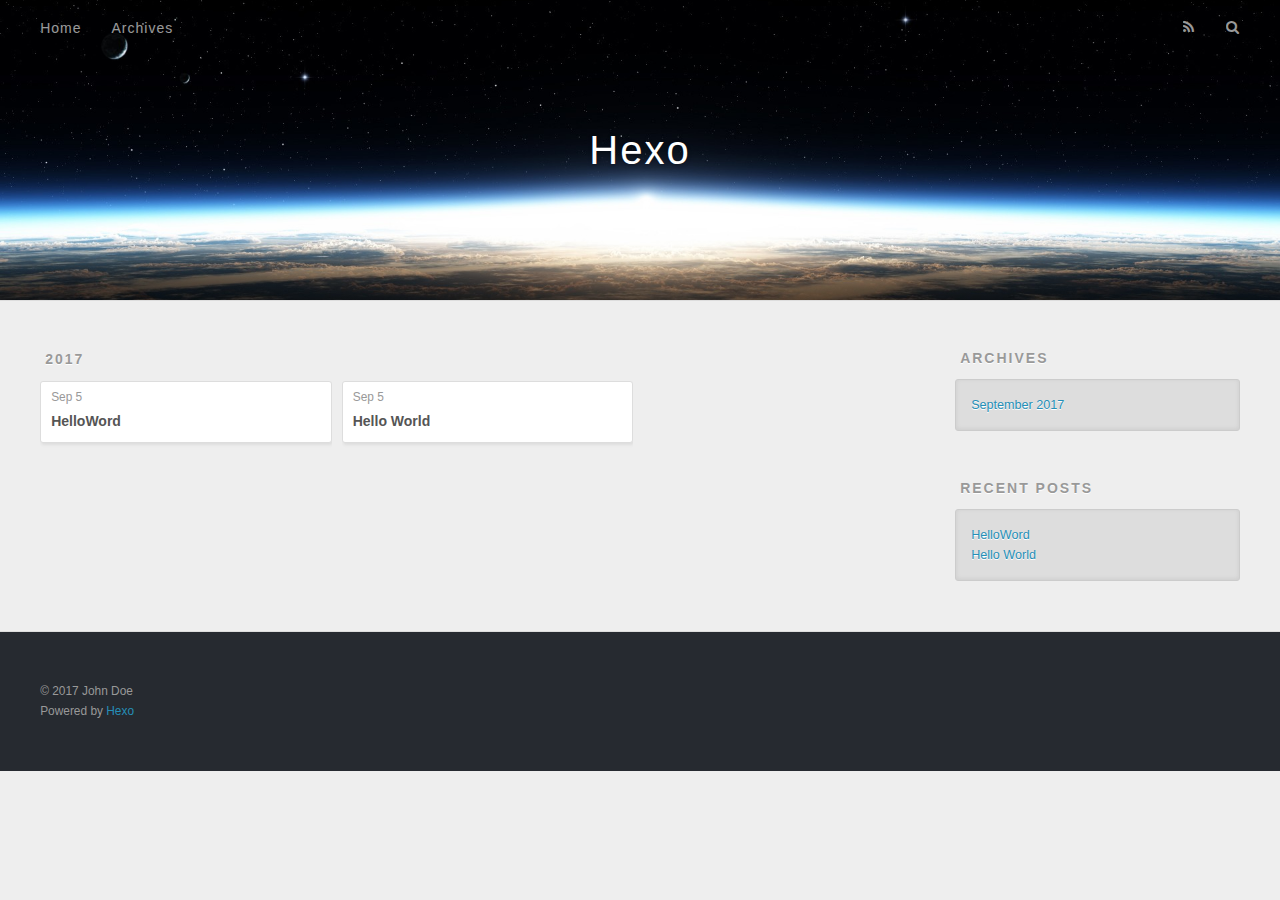
==== archives/index.html @ 89db5c74 "Site updated: 2017-09-05 16:04:10" ====
<!DOCTYPE html>
<html>
<head>
  <meta charset="utf-8">
  
  <title>Archives | Hexo</title>
  <meta name="viewport" content="width=device-width, initial-scale=1, maximum-scale=1">
  <meta property="og:type" content="website">
<meta property="og:title" content="Hexo">
<meta property="og:url" content="http://yoursite.com/archives/index.html">
<meta property="og:site_name" content="Hexo">
<meta name="twitter:card" content="summary">
<meta name="twitter:title" content="Hexo">
  
    <link rel="alternate" href="/atom.xml" title="Hexo" type="application/atom+xml">
  
  
    <link rel="icon" href="/favicon.png">
  
  
    <link href="//fonts.googleapis.com/css?family=Source+Code+Pro" rel="stylesheet" type="text/css">
  
  <link rel="stylesheet" href="/css/style.css">
  

</head>

<body>
  <div id="container">
    <div id="wrap">
      <header id="header">
  <div id="banner"></div>
  <div id="header-outer" class="outer">
    <div id="header-title" class="inner">
      <h1 id="logo-wrap">
        <a href="/" id="logo">Hexo</a>
      </h1>
      
    </div>
    <div id="header-inner" class="inner">
      <nav id="main-nav">
        <a id="main-nav-toggle" class="nav-icon"></a>
        
          <a class="main-nav-link" href="/">Home</a>
        
          <a class="main-nav-link" href="/archives">Archives</a>
        
      </nav>
      <nav id="sub-nav">
        
          <a id="nav-rss-link" class="nav-icon" href="/atom.xml" title="RSS Feed"></a>
        
        <a id="nav-search-btn" class="nav-icon" title="Search"></a>
      </nav>
      <div id="search-form-wrap">
        <form action="//google.com/search" method="get" accept-charset="UTF-8" class="search-form"><input type="search" name="q" class="search-form-input" placeholder="Search"><button type="submit" class="search-form-submit">&#xF002;</button><input type="hidden" name="sitesearch" value="http://yoursite.com"></form>
      </div>
    </div>
  </div>
</header>
      <div class="outer">
        <section id="main">
  
  
    
    
      
      
      <section class="archives-wrap">
        <div class="archive-year-wrap">
          <a href="/archives/2017" class="archive-year">2017</a>
        </div>
        <div class="archives">
    
    <article class="archive-article archive-type-post">
  <div class="archive-article-inner">
    <header class="archive-article-header">
      <a href="/2017/09/05/HelloWord/" class="archive-article-date">
  <time datetime="2017-09-05T03:55:40.000Z" itemprop="datePublished">Sep 5</time>
</a>
      
  
    <h1 itemprop="name">
      <a class="archive-article-title" href="/2017/09/05/HelloWord/">HelloWord</a>
    </h1>
  

    </header>
  </div>
</article>
  
    
    
    <article class="archive-article archive-type-post">
  <div class="archive-article-inner">
    <header class="archive-article-header">
      <a href="/2017/09/05/hello-world/" class="archive-article-date">
  <time datetime="2017-09-05T03:38:00.383Z" itemprop="datePublished">Sep 5</time>
</a>
      
  
    <h1 itemprop="name">
      <a class="archive-article-title" href="/2017/09/05/hello-world/">Hello World</a>
    </h1>
  

    </header>
  </div>
</article>
  
  
    </div></section>
  

</section>
        
          <aside id="sidebar">
  
    

  
    

  
    
  
    
  <div class="widget-wrap">
    <h3 class="widget-title">Archives</h3>
    <div class="widget">
      <ul class="archive-list"><li class="archive-list-item"><a class="archive-list-link" href="/archives/2017/09/">September 2017</a></li></ul>
    </div>
  </div>


  
    
  <div class="widget-wrap">
    <h3 class="widget-title">Recent Posts</h3>
    <div class="widget">
      <ul>
        
          <li>
            <a href="/2017/09/05/HelloWord/">HelloWord</a>
          </li>
        
          <li>
            <a href="/2017/09/05/hello-world/">Hello World</a>
          </li>
        
      </ul>
    </div>
  </div>

  
</aside>
        
      </div>
      <footer id="footer">
  
  <div class="outer">
    <div id="footer-info" class="inner">
      &copy; 2017 John Doe<br>
      Powered by <a href="http://hexo.io/" target="_blank">Hexo</a>
    </div>
  </div>
</footer>
    </div>
    <nav id="mobile-nav">
  
    <a href="/" class="mobile-nav-link">Home</a>
  
    <a href="/archives" class="mobile-nav-link">Archives</a>
  
</nav>
    

<script src="//ajax.googleapis.com/ajax/libs/jquery/2.0.3/jquery.min.js"></script>


  <link rel="stylesheet" href="/fancybox/jquery.fancybox.css">
  <script src="/fancybox/jquery.fancybox.pack.js"></script>


<script src="/js/script.js"></script>

  </div>
</body>
</html>
---- css/style.css ----
body {
  width: 100%;
}
body:before,
body:after {
  content: "";
  display: table;
}
body:after {
  clear: both;
}
html,
body,
div,
span,
applet,
object,
iframe,
h1,
h2,
h3,
h4,
h5,
h6,
p,
blockquote,
pre,
a,
abbr,
acronym,
address,
big,
cite,
code,
del,
dfn,
em,
img,
ins,
kbd,
q,
s,
samp,
small,
strike,
strong,
sub,
sup,
tt,
var,
dl,
dt,
dd,
ol,
ul,
li,
fieldset,
form,
label,
legend,
table,
caption,
tbody,
tfoot,
thead,
tr,
th,
td {
  margin: 0;
  padding: 0;
  border: 0;
  outline: 0;
  font-weight: inherit;
  font-style: inherit;
  font-family: inherit;
  font-size: 100%;
  vertical-align: baseline;
}
body {
  line-height: 1;
  color: #000;
  background: #fff;
}
ol,
ul {
  list-style: none;
}
table {
  border-collapse: separate;
  border-spacing: 0;
  vertical-align: middle;
}
caption,
th,
td {
  text-align: left;
  font-weight: normal;
  vertical-align: middle;
}
a img {
  border: none;
}
input,
button {
  margin: 0;
  padding: 0;
}
input::-moz-focus-inner,
button::-moz-focus-inner {
  border: 0;
  padding: 0;
}
@font-face {
  font-family: FontAwesome;
  font-style: normal;
  font-weight: normal;
  src: url("fonts/fontawesome-webfont.eot?v=#4.0.3");
  src: url("fonts/fontawesome-webfont.eot?#iefix&v=#4.0.3") format("embedded-opentype"), url("fonts/fontawesome-webfont.woff?v=#4.0.3") format("woff"), url("fonts/fontawesome-webfont.ttf?v=#4.0.3") format("truetype"), url("fonts/fontawesome-webfont.svg#fontawesomeregular?v=#4.0.3") format("svg");
}
html,
body,
#container {
  height: 100%;
}
body {
  background: #eee;
  font: 14px "Helvetica Neue", Helvetica, Arial, sans-serif;
  -webkit-text-size-adjust: 100%;
}
.outer {
  max-width: 1220px;
  margin: 0 auto;
  padding: 0 20px;
}
.outer:before,
.outer:after {
  content: "";
  display: table;
}
.outer:after {
  clear: both;
}
.inner {
  display: inline;
  float: left;
  width: 98.33333333333333%;
  margin: 0 0.833333333333333%;
}
.left,
.alignleft {
  float: left;
}
.right,
.alignright {
  float: right;
}
.clear {
  clear: both;
}
#container {
  position: relative;
}
.mobile-nav-on {
  overflow: hidden;
}
#wrap {
  height: 100%;
  width: 100%;
  position: absolute;
  top: 0;
  left: 0;
  -webkit-transition: 0.2s ease-out;
  -moz-transition: 0.2s ease-out;
  -ms-transition: 0.2s ease-out;
  transition: 0.2s ease-out;
  z-index: 1;
  background: #eee;
}
.mobile-nav-on #wrap {
  left: 280px;
}
@media screen and (min-width: 768px) {
  #main {
    display: inline;
    float: left;
    width: 73.33333333333333%;
    margin: 0 0.833333333333333%;
  }
}
.article-date,
.article-category-link,
.archive-year,
.widget-title {
  text-decoration: none;
  text-transform: uppercase;
  letter-spacing: 2px;
  color: #999;
  margin-bottom: 1em;
  margin-left: 5px;
  line-height: 1em;
  text-shadow: 0 1px #fff;
  font-weight: bold;
}
.article-inner,
.archive-article-inner {
  background: #fff;
  -webkit-box-shadow: 1px 2px 3px #ddd;
  box-shadow: 1px 2px 3px #ddd;
  border: 1px solid #ddd;
  border-radius: 3px;
}
.article-entry h1,
.widget h1 {
  font-size: 2em;
}
.article-entry h2,
.widget h2 {
  font-size: 1.5em;
}
.article-entry h3,
.widget h3 {
  font-size: 1.3em;
}
.article-entry h4,
.widget h4 {
  font-size: 1.2em;
}
.article-entry h5,
.widget h5 {
  font-size: 1em;
}
.article-entry h6,
.widget h6 {
  font-size: 1em;
  color: #999;
}
.article-entry hr,
.widget hr {
  border: 1px dashed #ddd;
}
.article-entry strong,
.widget strong {
  font-weight: bold;
}
.article-entry em,
.widget em,
.article-entry cite,
.widget cite {
  font-style: italic;
}
.article-entry sup,
.widget sup,
.article-entry sub,
.widget sub {
  font-size: 0.75em;
  line-height: 0;
  position: relative;
  vertical-align: baseline;
}
.article-entry sup,
.widget sup {
  top: -0.5em;
}
.article-entry sub,
.widget sub {
  bottom: -0.2em;
}
.article-entry small,
.widget small {
  font-size: 0.85em;
}
.article-entry acronym,
.widget acronym,
.article-entry abbr,
.widget abbr {
  border-bottom: 1px dotted;
}
.article-entry ul,
.widget ul,
.article-entry ol,
.widget ol,
.article-entry dl,
.widget dl {
  margin: 0 20px;
  line-height: 1.6em;
}
.article-entry ul ul,
.widget ul ul,
.article-entry ol ul,
.widget ol ul,
.article-entry ul ol,
.widget ul ol,
.article-entry ol ol,
.widget ol ol {
  margin-top: 0;
  margin-bottom: 0;
}
.article-entry ul,
.widget ul {
  list-style: disc;
}
.article-entry ol,
.widget ol {
  list-style: decimal;
}
.article-entry dt,
.widget dt {
  font-weight: bold;
}
#header {
  height: 300px;
  position: relative;
  border-bottom: 1px solid #ddd;
}
#header:before,
#header:after {
  content: "";
  position: absolute;
  left: 0;
  right: 0;
  height: 40px;
}
#header:before {
  top: 0;
  background: -webkit-linear-gradient(rgba(0,0,0,0.2), transparent);
  background: -moz-linear-gradient(rgba(0,0,0,0.2), transparent);
  background: -ms-linear-gradient(rgba(0,0,0,0.2), transparent);
  background: linear-gradient(rgba(0,0,0,0.2), transparent);
}
#header:after {
  bottom: 0;
  background: -webkit-linear-gradient(transparent, rgba(0,0,0,0.2));
  background: -moz-linear-gradient(transparent, rgba(0,0,0,0.2));
  background: -ms-linear-gradient(transparent, rgba(0,0,0,0.2));
  background: linear-gradient(transparent, rgba(0,0,0,0.2));
}
#header-outer {
  height: 100%;
  position: relative;
}
#header-inner {
  position: relative;
  overflow: hidden;
}
#banner {
  position: absolute;
  top: 0;
  left: 0;
  width: 100%;
  height: 100%;
  background: url("images/banner.jpg") center #000;
  -webkit-background-size: cover;
  -moz-background-size: cover;
  background-size: cover;
  z-index: -1;
}
#header-title {
  text-align: center;
  height: 40px;
  position: absolute;
  top: 50%;
  left: 0;
  margin-top: -20px;
}
#logo,
#subtitle {
  text-decoration: none;
  color: #fff;
  font-weight: 300;
  text-shadow: 0 1px 4px rgba(0,0,0,0.3);
}
#logo {
  font-size: 40px;
  line-height: 40px;
  letter-spacing: 2px;
}
#subtitle {
  font-size: 16px;
  line-height: 16px;
  letter-spacing: 1px;
}
#subtitle-wrap {
  margin-top: 16px;
}
#main-nav {
  float: left;
  margin-left: -15px;
}
.nav-icon,
.main-nav-link {
  float: left;
  color: #fff;
  opacity: 0.6;
  text-decoration: none;
  text-shadow: 0 1px rgba(0,0,0,0.2);
  -webkit-transition: opacity 0.2s;
  -moz-transition: opacity 0.2s;
  -ms-transition: opacity 0.2s;
  transition: opacity 0.2s;
  display: block;
  padding: 20px 15px;
}
.nav-icon:hover,
.main-nav-link:hover {
  opacity: 1;
}
.nav-icon {
  font-family: FontAwesome;
  text-align: center;
  font-size: 14px;
  width: 14px;
  height: 14px;
  padding: 20px 15px;
  position: relative;
  cursor: pointer;
}
.main-nav-link {
  font-weight: 300;
  letter-spacing: 1px;
}
@media screen and (max-width: 479px) {
  .main-nav-link {
    display: none;
  }
}
#main-nav-toggle {
  display: none;
}
#main-nav-toggle:before {
  content: "\f0c9";
}
@media screen and (max-width: 479px) {
  #main-nav-toggle {
    display: block;
  }
}
#sub-nav {
  float: right;
  margin-right: -15px;
}
#nav-rss-link:before {
  content: "\f09e";
}
#nav-search-btn:before {
  content: "\f002";
}
#search-form-wrap {
  position: absolute;
  top: 15px;
  width: 150px;
  height: 30px;
  right: -150px;
  opacity: 0;
  -webkit-transition: 0.2s ease-out;
  -moz-transition: 0.2s ease-out;
  -ms-transition: 0.2s ease-out;
  transition: 0.2s ease-out;
}
#search-form-wrap.on {
  opacity: 1;
  right: 0;
}
@media screen and (max-width: 479px) {
  #search-form-wrap {
    width: 100%;
    right: -100%;
  }
}
.search-form {
  position: absolute;
  top: 0;
  left: 0;
  right: 0;
  background: #fff;
  padding: 5px 15px;
  border-radius: 15px;
  -webkit-box-shadow: 0 0 10px rgba(0,0,0,0.3);
  box-shadow: 0 0 10px rgba(0,0,0,0.3);
}
.search-form-input {
  border: none;
  background: none;
  color: #555;
  width: 100%;
  font: 13px "Helvetica Neue", Helvetica, Arial, sans-serif;
  outline: none;
}
.search-form-input::-webkit-search-results-decoration,
.search-form-input::-webkit-search-cancel-button {
  -webkit-appearance: none;
}
.search-form-submit {
  position: absolute;
  top: 50%;
  right: 10px;
  margin-top: -7px;
  font: 13px FontAwesome;
  border: none;
  background: none;
  color: #bbb;
  cursor: pointer;
}
.search-form-submit:hover,
.search-form-submit:focus {
  color: #777;
}
.article {
  margin: 50px 0;
}
.article-inner {
  overflow: hidden;
}
.article-meta:before,
.article-meta:after {
  content: "";
  display: table;
}
.article-meta:after {
  clear: both;
}
.article-date {
  float: left;
}
.article-category {
  float: left;
  line-height: 1em;
  color: #ccc;
  text-shadow: 0 1px #fff;
  margin-left: 8px;
}
.article-category:before {
  content: "\2022";
}
.article-category-link {
  margin: 0 12px 1em;
}
.article-header {
  padding: 20px 20px 0;
}
.article-title {
  text-decoration: none;
  font-size: 2em;
  font-weight: bold;
  color: #555;
  line-height: 1.1em;
  -webkit-transition: color 0.2s;
  -moz-transition: color 0.2s;
  -ms-transition: color 0.2s;
  transition: color 0.2s;
}
a.article-title:hover {
  color: #258fb8;
}
.article-entry {
  color: #555;
  padding: 0 20px;
}
.article-entry:before,
.article-entry:after {
  content: "";
  display: table;
}
.article-entry:after {
  clear: both;
}
.article-entry p,
.article-entry table {
  line-height: 1.6em;
  margin: 1.6em 0;
}
.article-entry h1,
.article-entry h2,
.article-entry h3,
.article-entry h4,
.article-entry h5,
.article-entry h6 {
  font-weight: bold;
}
.article-entry h1,
.article-entry h2,
.article-entry h3,
.article-entry h4,
.article-entry h5,
.article-entry h6 {
  line-height: 1.1em;
  margin: 1.1em 0;
}
.article-entry a {
  color: #258fb8;
  text-decoration: none;
}
.article-entry a:hover {
  text-decoration: underline;
}
.article-entry ul,
.article-entry ol,
.article-entry dl {
  margin-top: 1.6em;
  margin-bottom: 1.6em;
}
.article-entry img,
.article-entry video {
  max-width: 100%;
  height: auto;
  display: block;
  margin: auto;
}
.article-entry iframe {
  border: none;
}
.article-entry table {
  width: 100%;
  border-collapse: collapse;
  border-spacing: 0;
}
.article-entry th {
  font-weight: bold;
  border-bottom: 3px solid #ddd;
  padding-bottom: 0.5em;
}
.article-entry td {
  border-bottom: 1px solid #ddd;
  padding: 10px 0;
}
.article-entry blockquote {
  font-family: Georgia, "Times New Roman", serif;
  font-size: 1.4em;
  margin: 1.6em 20px;
  text-align: center;
}
.article-entry blockquote footer {
  font-size: 14px;
  margin: 1.6em 0;
  font-family: "Helvetica Neue", Helvetica, Arial, sans-serif;
}
.article-entry blockquote footer cite:before {
  content: "—";
  padding: 0 0.5em;
}
.article-entry .pullquote {
  text-align: left;
  width: 45%;
  margin: 0;
}
.article-entry .pullquote.left {
  margin-left: 0.5em;
  margin-right: 1em;
}
.article-entry .pullquote.right {
  margin-right: 0.5em;
  margin-left: 1em;
}
.article-entry .caption {
  color: #999;
  display: block;
  font-size: 0.9em;
  margin-top: 0.5em;
  position: relative;
  text-align: center;
}
.article-entry .video-container {
  position: relative;
  padding-top: 56.25%;
  height: 0;
  overflow: hidden;
}
.article-entry .video-container iframe,
.article-entry .video-container object,
.article-entry .video-container embed {
  position: absolute;
  top: 0;
  left: 0;
  width: 100%;
  height: 100%;
  margin-top: 0;
}
.article-more-link a {
  display: inline-block;
  line-height: 1em;
  padding: 6px 15px;
  border-radius: 15px;
  background: #eee;
  color: #999;
  text-shadow: 0 1px #fff;
  text-decoration: none;
}
.article-more-link a:hover {
  background: #258fb8;
  color: #fff;
  text-decoration: none;
  text-shadow: 0 1px #1e7293;
}
.article-footer {
  font-size: 0.85em;
  line-height: 1.6em;
  border-top: 1px solid #ddd;
  padding-top: 1.6em;
  margin: 0 20px 20px;
}
.article-footer:before,
.article-footer:after {
  content: "";
  display: table;
}
.article-footer:after {
  clear: both;
}
.article-footer a {
  color: #999;
  text-decoration: none;
}
.article-footer a:hover {
  color: #555;
}
.article-tag-list-item {
  float: left;
  margin-right: 10px;
}
.article-tag-list-link:before {
  content: "#";
}
.article-comment-link {
  float: right;
}
.article-comment-link:before {
  content: "\f075";
  font-family: FontAwesome;
  padding-right: 8px;
}
.article-share-link {
  cursor: pointer;
  float: right;
  margin-left: 20px;
}
.article-share-link:before {
  content: "\f064";
  font-family: FontAwesome;
  padding-right: 6px;
}
#article-nav {
  position: relative;
}
#article-nav:before,
#article-nav:after {
  content: "";
  display: table;
}
#article-nav:after {
  clear: both;
}
@media screen and (min-width: 768px) {
  #article-nav {
    margin: 50px 0;
  }
  #article-nav:before {
    width: 8px;
    height: 8px;
    position: absolute;
    top: 50%;
    left: 50%;
    margin-top: -4px;
    margin-left: -4px;
    content: "";
    border-radius: 50%;
    background: #ddd;
    -webkit-box-shadow: 0 1px 2px #fff;
    box-shadow: 0 1px 2px #fff;
  }
}
.article-nav-link-wrap {
  text-decoration: none;
  text-shadow: 0 1px #fff;
  color: #999;
  -webkit-box-sizing: border-box;
  -moz-box-sizing: border-box;
  box-sizing: border-box;
  margin-top: 50px;
  text-align: center;
  display: block;
}
.article-nav-link-wrap:hover {
  color: #555;
}
@media screen and (min-width: 768px) {
  .article-nav-link-wrap {
    width: 50%;
    margin-top: 0;
  }
}
@media screen and (min-width: 768px) {
  #article-nav-newer {
    float: left;
    text-align: right;
    padding-right: 20px;
  }
}
@media screen and (min-width: 768px) {
  #article-nav-older {
    float: right;
    text-align: left;
    padding-left: 20px;
  }
}
.article-nav-caption {
  text-transform: uppercase;
  letter-spacing: 2px;
  color: #ddd;
  line-height: 1em;
  font-weight: bold;
}
#article-nav-newer .article-nav-caption {
  margin-right: -2px;
}
.article-nav-title {
  font-size: 0.85em;
  line-height: 1.6em;
  margin-top: 0.5em;
}
.article-share-box {
  position: absolute;
  display: none;
  background: #fff;
  -webkit-box-shadow: 1px 2px 10px rgba(0,0,0,0.2);
  box-shadow: 1px 2px 10px rgba(0,0,0,0.2);
  border-radius: 3px;
  margin-left: -145px;
  overflow: hidden;
  z-index: 1;
}
.article-share-box.on {
  display: block;
}
.article-share-input {
  width: 100%;
  background: none;
  -webkit-box-sizing: border-box;
  -moz-box-sizing: border-box;
  box-sizing: border-box;
  font: 14px "Helvetica Neue", Helvetica, Arial, sans-serif;
  padding: 0 15px;
  color: #555;
  outline: none;
  border: 1px solid #ddd;
  border-radius: 3px 3px 0 0;
  height: 36px;
  line-height: 36px;
}
.article-share-links {
  background: #eee;
}
.article-share-links:before,
.article-share-links:after {
  content: "";
  display: table;
}
.article-share-links:after {
  clear: both;
}
.article-share-twitter,
.article-share-facebook,
.article-share-pinterest,
.article-share-google {
  width: 50px;
  height: 36px;
  display: block;
  float: left;
  position: relative;
  color: #999;
  text-shadow: 0 1px #fff;
}
.article-share-twitter:before,
.article-share-facebook:before,
.article-share-pinterest:before,
.article-share-google:before {
  font-size: 20px;
  font-family: FontAwesome;
  width: 20px;
  height: 20px;
  position: absolute;
  top: 50%;
  left: 50%;
  margin-top: -10px;
  margin-left: -10px;
  text-align: center;
}
.article-share-twitter:hover,
.article-share-facebook:hover,
.article-share-pinterest:hover,
.article-share-google:hover {
  color: #fff;
}
.article-share-twitter:before {
  content: "\f099";
}
.article-share-twitter:hover {
  background: #00aced;
  text-shadow: 0 1px #008abe;
}
.article-share-facebook:before {
  content: "\f09a";
}
.article-share-facebook:hover {
  background: #3b5998;
  text-shadow: 0 1px #2f477a;
}
.article-share-pinterest:before {
  content: "\f0d2";
}
.article-share-pinterest:hover {
  background: #cb2027;
  text-shadow: 0 1px #a21a1f;
}
.article-share-google:before {
  content: "\f0d5";
}
.article-share-google:hover {
  background: #dd4b39;
  text-shadow: 0 1px #be3221;
}
.article-gallery {
  background: #000;
  position: relative;
}
.article-gallery-photos {
  position: relative;
  overflow: hidden;
}
.article-gallery-img {
  display: none;
  max-width: 100%;
}
.article-gallery-img:first-child {
  display: block;
}
.article-gallery-img.loaded {
  position: absolute;
  display: block;
}
.article-gallery-img img {
  display: block;
  max-width: 100%;
  margin: 0 auto;
}
#comments {
  background: #fff;
  -webkit-box-shadow: 1px 2px 3px #ddd;
  box-shadow: 1px 2px 3px #ddd;
  padding: 20px;
  border: 1px solid #ddd;
  border-radius: 3px;
  margin: 50px 0;
}
#comments a {
  color: #258fb8;
}
.archives-wrap {
  margin: 50px 0;
}
.archives:before,
.archives:after {
  content: "";
  display: table;
}
.archives:after {
  clear: both;
}
.archive-year-wrap {
  margin-bottom: 1em;
}
.archives {
  -webkit-column-gap: 10px;
  -moz-column-gap: 10px;
  column-gap: 10px;
}
@media screen and (min-width: 480px) and (max-width: 767px) {
  .archives {
    -webkit-column-count: 2;
    -moz-column-count: 2;
    column-count: 2;
  }
}
@media screen and (min-width: 768px) {
  .archives {
    -webkit-column-count: 3;
    -moz-column-count: 3;
    column-count: 3;
  }
}
.archive-article {
  -webkit-column-break-inside: avoid;
  page-break-inside: avoid;
  overflow: hidden;
  break-inside: avoid-column;
}
.archive-article-inner {
  padding: 10px;
  margin-bottom: 15px;
}
.archive-article-title {
  text-decoration: none;
  font-weight: bold;
  color: #555;
  -webkit-transition: color 0.2s;
  -moz-transition: color 0.2s;
  -ms-transition: color 0.2s;
  transition: color 0.2s;
  line-height: 1.6em;
}
.archive-article-title:hover {
  color: #258fb8;
}
.archive-article-footer {
  margin-top: 1em;
}
.archive-article-date {
  color: #999;
  text-decoration: none;
  font-size: 0.85em;
  line-height: 1em;
  margin-bottom: 0.5em;
  display: block;
}
#page-nav {
  margin: 50px auto;
  background: #fff;
  -webkit-box-shadow: 1px 2px 3px #ddd;
  box-shadow: 1px 2px 3px #ddd;
  border: 1px solid #ddd;
  border-radius: 3px;
  text-align: center;
  color: #999;
  overflow: hidden;
}
#page-nav:before,
#page-nav:after {
  content: "";
  display: table;
}
#page-nav:after {
  clear: both;
}
#page-nav a,
#page-nav span {
  padding: 10px 20px;
  line-height: 1;
  height: 2ex;
}
#page-nav a {
  color: #999;
  text-decoration: none;
}
#page-nav a:hover {
  background: #999;
  color: #fff;
}
#page-nav .prev {
  float: left;
}
#page-nav .next {
  float: right;
}
#page-nav .page-number {
  display: inline-block;
}
@media screen and (max-width: 479px) {
  #page-nav .page-number {
    display: none;
  }
}
#page-nav .current {
  color: #555;
  font-weight: bold;
}
#page-nav .space {
  color: #ddd;
}
#footer {
  background: #262a30;
  padding: 50px 0;
  border-top: 1px solid #ddd;
  color: #999;
}
#footer a {
  color: #258fb8;
  text-decoration: none;
}
#footer a:hover {
  text-decoration: underline;
}
#footer-info {
  line-height: 1.6em;
  font-size: 0.85em;
}
.article-entry pre,
.article-entry .highlight {
  background: #2d2d2d;
  margin: 0 -20px;
  padding: 15px 20px;
  border-style: solid;
  border-color: #ddd;
  border-width: 1px 0;
  overflow: auto;
  color: #ccc;
  line-height: 22.400000000000002px;
}
.article-entry .highlight .gutter pre,
.article-entry .gist .gist-file .gist-data .line-numbers {
  color: #666;
  font-size: 0.85em;
}
.article-entry pre,
.article-entry code {
  font-family: "Source Code Pro", Consolas, Monaco, Menlo, Consolas, monospace;
}
.article-entry code {
  background: #eee;
  text-shadow: 0 1px #fff;
  padding: 0 0.3em;
}
.article-entry pre code {
  background: none;
  text-shadow: none;
  padding: 0;
}
.article-entry .highlight pre {
  border: none;
  margin: 0;
  padding: 0;
}
.article-entry .highlight table {
  margin: 0;
  width: auto;
}
.article-entry .highlight td {
  border: none;
  padding: 0;
}
.article-entry .highlight figcaption {
  font-size: 0.85em;
  color: #999;
  line-height: 1em;
  margin-bottom: 1em;
}
.article-entry .highlight figcaption:before,
.article-entry .highlight figcaption:after {
  content: "";
  display: table;
}
.article-entry .highlight figcaption:after {
  clear: both;
}
.article-entry .highlight figcaption a {
  float: right;
}
.article-entry .highlight .gutter pre {
  text-align: right;
  padding-right: 20px;
}
.article-entry .highlight .line {
  height: 22.400000000000002px;
}
.article-entry .highlight .line.marked {
  background: #515151;
}
.article-entry .gist {
  margin: 0 -20px;
  border-style: solid;
  border-color: #ddd;
  border-width: 1px 0;
  background: #2d2d2d;
  padding: 15px 20px 15px 0;
}
.article-entry .gist .gist-file {
  border: none;
  font-family: "Source Code Pro", Consolas, Monaco, Menlo, Consolas, monospace;
  margin: 0;
}
.article-entry .gist .gist-file .gist-data {
  background: none;
  border: none;
}
.article-entry .gist .gist-file .gist-data .line-numbers {
  background: none;
  border: none;
  padding: 0 20px 0 0;
}
.article-entry .gist .gist-file .gist-data .line-data {
  padding: 0 !important;
}
.article-entry .gist .gist-file .highlight {
  margin: 0;
  padding: 0;
  border: none;
}
.article-entry .gist .gist-file .gist-meta {
  background: #2d2d2d;
  color: #999;
  font: 0.85em "Helvetica Neue", Helvetica, Arial, sans-serif;
  text-shadow: 0 0;
  padding: 0;
  margin-top: 1em;
  margin-left: 20px;
}
.article-entry .gist .gist-file .gist-meta a {
  color: #258fb8;
  font-weight: normal;
}
.article-entry .gist .gist-file .gist-meta a:hover {
  text-decoration: underline;
}
pre .comment,
pre .title {
  color: #999;
}
pre .variable,
pre .attribute,
pre .tag,
pre .regexp,
pre .ruby .constant,
pre .xml .tag .title,
pre .xml .pi,
pre .xml .doctype,
pre .html .doctype,
pre .css .id,
pre .css .class,
pre .css .pseudo {
  color: #f2777a;
}
pre .number,
pre .preprocessor,
pre .built_in,
pre .literal,
pre .params,
pre .constant {
  color: #f99157;
}
pre .class,
pre .ruby .class .title,
pre .css .rules .attribute {
  color: #9c9;
}
pre .string,
pre .value,
pre .inheritance,
pre .header,
pre .ruby .symbol,
pre .xml .cdata {
  color: #9c9;
}
pre .css .hexcolor {
  color: #6cc;
}
pre .function,
pre .python .decorator,
pre .python .title,
pre .ruby .function .title,
pre .ruby .title .keyword,
pre .perl .sub,
pre .javascript .title,
pre .coffeescript .title {
  color: #69c;
}
pre .keyword,
pre .javascript .function {
  color: #c9c;
}
@media screen and (max-width: 479px) {
  #mobile-nav {
    position: absolute;
    top: 0;
    left: 0;
    width: 280px;
    height: 100%;
    background: #191919;
    border-right: 1px solid #fff;
  }
}
@media screen and (max-width: 479px) {
  .mobile-nav-link {
    display: block;
    color: #999;
    text-decoration: none;
    padding: 15px 20px;
    font-weight: bold;
  }
  .mobile-nav-link:hover {
    color: #fff;
  }
}
@media screen and (min-width: 768px) {
  #sidebar {
    display: inline;
    float: left;
    width: 23.333333333333332%;
    margin: 0 0.833333333333333%;
  }
}
.widget-wrap {
  margin: 50px 0;
}
.widget {
  color: #777;
  text-shadow: 0 1px #fff;
  background: #ddd;
  -webkit-box-shadow: 0 -1px 4px #ccc inset;
  box-shadow: 0 -1px 4px #ccc inset;
  border: 1px solid #ccc;
  padding: 15px;
  border-radius: 3px;
}
.widget a {
  color: #258fb8;
  text-decoration: none;
}
.widget a:hover {
  text-decoration: underline;
}
.widget ul ul,
.widget ol ul,
.widget dl ul,
.widget ul ol,
.widget ol ol,
.widget dl ol,
.widget ul dl,
.widget ol dl,
.widget dl dl {
  margin-left: 15px;
  list-style: disc;
}
.widget {
  line-height: 1.6em;
  word-wrap: break-word;
  font-size: 0.9em;
}
.widget ul,
.widget ol {
  list-style: none;
  margin: 0;
}
.widget ul ul,
.widget ol ul,
.widget ul ol,
.widget ol ol {
  margin: 0 20px;
}
.widget ul ul,
.widget ol ul {
  list-style: disc;
}
.widget ul ol,
.widget ol ol {
  list-style: decimal;
}
.category-list-count,
.tag-list-count,
.archive-list-count {
  padding-left: 5px;
  color: #999;
  font-size: 0.85em;
}
.category-list-count:before,
.tag-list-count:before,
.archive-list-count:before {
  content: "(";
}
.category-list-count:after,
.tag-list-count:after,
.archive-list-count:after {
  content: ")";
}
.tagcloud a {
  margin-right: 5px;
  display: inline-block;
}
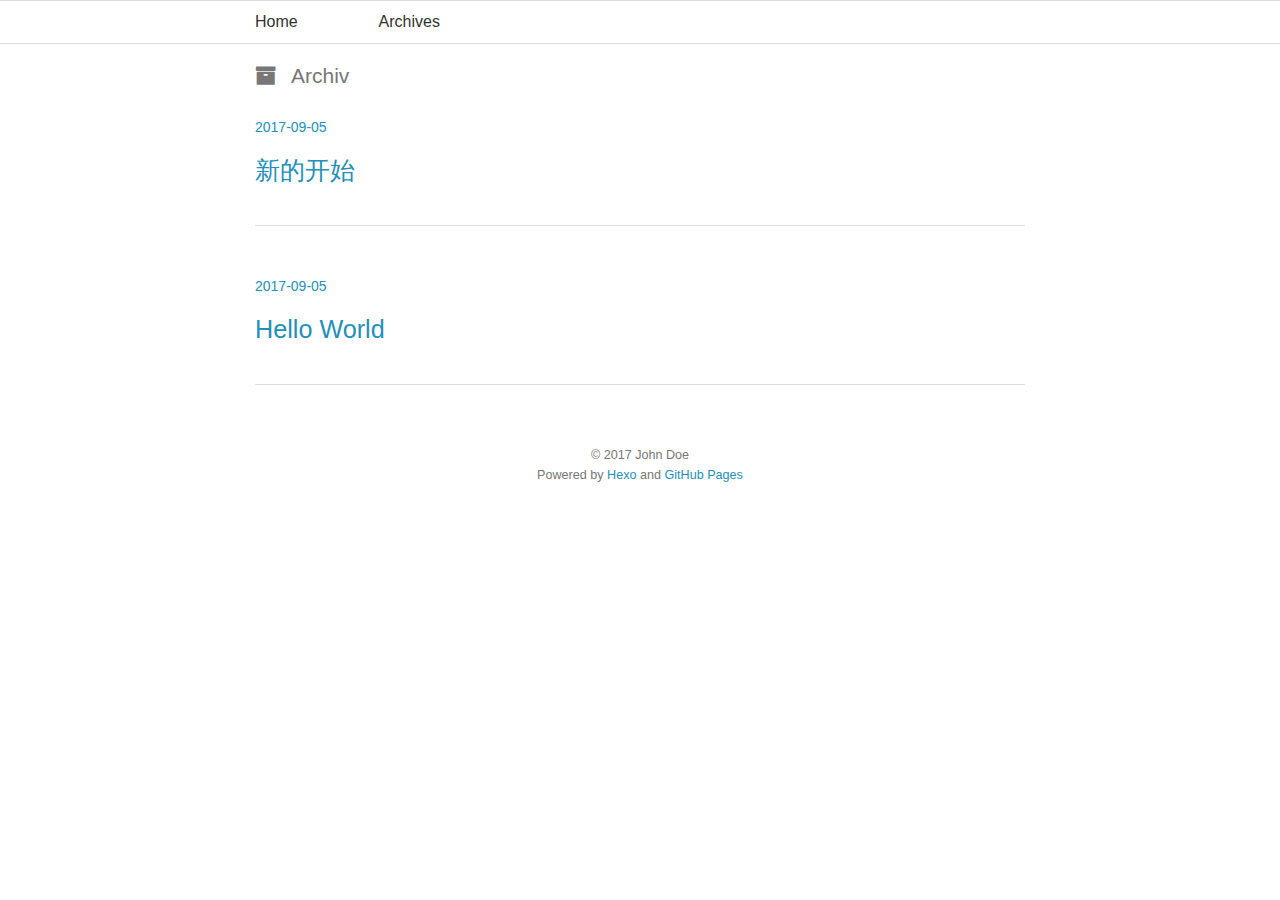
==== commit ca343224: "Site updated: 2017-09-05 20:31:24" ====
--- a/archives/index.html
+++ b/archives/index.html
@@ -1,189 +1,174 @@
-<!DOCTYPE html>
+<!DOCTYPE HTML>
 <html>
 <head>
   <meta charset="utf-8">
   
-  <title>Archives | Hexo</title>
-  <meta name="viewport" content="width=device-width, initial-scale=1, maximum-scale=1">
-  <meta property="og:type" content="website">
-<meta property="og:title" content="Hexo">
-<meta property="og:url" content="http://yoursite.com/archives/index.html">
-<meta property="og:site_name" content="Hexo">
-<meta name="twitter:card" content="summary">
-<meta name="twitter:title" content="Hexo">
-  
-    <link rel="alternate" href="/atom.xml" title="Hexo" type="application/atom+xml">
+  <title>Archiv | Hexo</title>
+  <meta name="author" content="John Doe">
   
   
-    <link rel="icon" href="/favicon.png">
+  <meta name="viewport" content="width=device-width, initial-scale=1, maximum-scale=1">
+
   
+  <meta property="og:site_name" content="Hexo"/>
+
   
-    <link href="//fonts.googleapis.com/css?family=Source+Code+Pro" rel="stylesheet" type="text/css">
+    <meta property="og:image" content=""/>
   
-  <link rel="stylesheet" href="/css/style.css">
+
+  <link href="/favicon.ico" rel="icon">
+  <link rel="alternate" href="/atom.xml" title="Hexo" type="application/atom+xml">
+  <link rel="stylesheet" href="//netdna.bootstrapcdn.com/bootstrap/3.1.0/css/bootstrap.min.css">
+<link rel="stylesheet" href="//netdna.bootstrapcdn.com/font-awesome/4.0.3/css/font-awesome.css">
+<link rel="stylesheet" href="/css/style.css">
+  <script src="http://code.jquery.com/jquery-2.1.1.min.js"></script>
+  <!--[if lt IE 9]><script src="//html5shiv.googlecode.com/svn/trunk/html5.js"></script><![endif]-->
   
+<script type="text/javascript">
+  var _gaq = _gaq || [];
+  _gaq.push(['_setAccount', 'UA-368771XX-X']);
+  _gaq.push(['_trackPageview']);
+
+  (function() {
+    var ga = document.createElement('script'); ga.type = 'text/javascript'; ga.async = true;
+    ga.src = ('https:' == document.location.protocol ? 'https://ssl' : 'http://www') + '.google-analytics.com/ga.js';
+    var s = document.getElementsByTagName('script')[0]; s.parentNode.insertBefore(ga, s);
+  })();
+</script>
 
 </head>
 
 <body>
-  <div id="container">
-    <div id="wrap">
-      <header id="header">
-  <div id="banner"></div>
-  <div id="header-outer" class="outer">
-    <div id="header-title" class="inner">
-      <h1 id="logo-wrap">
-        <a href="/" id="logo">Hexo</a>
-      </h1>
-      
+  <header id="header" class='normal_mode'>
+    <nav id="main-nav">
+  <ul class='container'>
+    
+      <li><a href="/">Home</a></li>
+    
+      <li><a href="/archives">Archives</a></li>
+    
+  </ul>
+  <div class="clearfix"></div>
+</nav>
+  </header>
+  <div id="content" class="container">
+    
+<h2 class="archive-title"><i class="fa fa-archive"></i>Archiv</h2>
+
+
+    <div class="archive">
+	<article class="post"
+		<header>
+		  <time datetime="2017-09-05T07:51:11.000Z"><a href="/2017/09/05/新的开始/">2017-09-05</a></time>
+		  <h1 class="title"><a href="/2017/09/05/新的开始/">新的开始</a></h1>
+		  
+
+
+		</header>
+	</article>
     </div>
-    <div id="header-inner" class="inner">
-      <nav id="main-nav">
-        <a id="main-nav-toggle" class="nav-icon"></a>
-        
-          <a class="main-nav-link" href="/">Home</a>
-        
-          <a class="main-nav-link" href="/archives">Archives</a>
-        
-      </nav>
-      <nav id="sub-nav">
-        
-          <a id="nav-rss-link" class="nav-icon" href="/atom.xml" title="RSS Feed"></a>
-        
-        <a id="nav-search-btn" class="nav-icon" title="Search"></a>
-      </nav>
-      <div id="search-form-wrap">
-        <form action="//google.com/search" method="get" accept-charset="UTF-8" class="search-form"><input type="search" name="q" class="search-form-input" placeholder="Search"><button type="submit" class="search-form-submit">&#xF002;</button><input type="hidden" name="sitesearch" value="http://yoursite.com"></form>
-      </div>
+
+    <div class="archive">
+	<article class="post"
+		<header>
+		  <time datetime="2017-09-05T03:38:00.383Z"><a href="/2017/09/05/hello-world/">2017-09-05</a></time>
+		  <h1 class="title"><a href="/2017/09/05/hello-world/">Hello World</a></h1>
+		  
+
+
+		</header>
+	</article>
     </div>
-  </div>
-</header>
-      <div class="outer">
-        <section id="main">
+
+<nav id="pagination">
   
   
-    
-    
-      
-      
-      <section class="archives-wrap">
-        <div class="archive-year-wrap">
-          <a href="/archives/2017" class="archive-year">2017</a>
-        </div>
-        <div class="archives">
-    
-    <article class="archive-article archive-type-post">
-  <div class="archive-article-inner">
-    <header class="archive-article-header">
-      <a href="/2017/09/05/HelloWord/" class="archive-article-date">
-  <time datetime="2017-09-05T03:55:40.000Z" itemprop="datePublished">Sep 5</time>
-</a>
-      
+  <div class="clearfix"></div>
+</nav>
+
+    <div class="clearfix"></div>
+  </div>
+  <footer id="footer" class="inner"><div>
   
-    <h1 itemprop="name">
-      <a class="archive-article-title" href="/2017/09/05/HelloWord/">HelloWord</a>
-    </h1>
+  &copy; 2017 John Doe
   
+</div>
+Powered by <a href="http://zespia.tw/hexo/" title="Hexo" target="_blank" rel="external">Hexo</a> and <a href="http://pages.github.com/" title="GitHub Pages" target="_blank" rel="external">GitHub Pages</a>
 
-    </header>
-  </div>
-</article>
+<div class="clearfix"></div></footer>
   
-    
-    
-    <article class="archive-article archive-type-post">
-  <div class="archive-article-inner">
-    <header class="archive-article-header">
-      <a href="/2017/09/05/hello-world/" class="archive-article-date">
-  <time datetime="2017-09-05T03:38:00.383Z" itemprop="datePublished">Sep 5</time>
-</a>
-      
-  
-    <h1 itemprop="name">
-      <a class="archive-article-title" href="/2017/09/05/hello-world/">Hello World</a>
-    </h1>
-  
-
-    </header>
-  </div>
-</article>
-  
-  
-    </div></section>
-  
-
-</section>
-        
-          <aside id="sidebar">
-  
-    
-
-  
-    
-
-  
-    
-  
-    
-  <div class="widget-wrap">
-    <h3 class="widget-title">Archives</h3>
-    <div class="widget">
-      <ul class="archive-list"><li class="archive-list-item"><a class="archive-list-link" href="/archives/2017/09/">September 2017</a></li></ul>
-    </div>
-  </div>
+<script src="/js/jquery.imagesloaded.min.js"></script>
+<script src="/js/gallery.js"></script>
+<script src="//netdna.bootstrapcdn.com/bootstrap/3.1.0/js/bootstrap.min.js"></script>
 
 
-  
-    
-  <div class="widget-wrap">
-    <h3 class="widget-title">Recent Posts</h3>
-    <div class="widget">
-      <ul>
-        
-          <li>
-            <a href="/2017/09/05/HelloWord/">HelloWord</a>
-          </li>
-        
-          <li>
-            <a href="/2017/09/05/hello-world/">Hello World</a>
-          </li>
-        
-      </ul>
-    </div>
-  </div>
-
-  
-</aside>
-        
-      </div>
-      <footer id="footer">
-  
-  <div class="outer">
-    <div id="footer-info" class="inner">
-      &copy; 2017 John Doe<br>
-      Powered by <a href="http://hexo.io/" target="_blank">Hexo</a>
-    </div>
-  </div>
-</footer>
-    </div>
-    <nav id="mobile-nav">
-  
-    <a href="/" class="mobile-nav-link">Home</a>
-  
-    <a href="/archives" class="mobile-nav-link">Archives</a>
-  
-</nav>
-    
-
-<script src="//ajax.googleapis.com/ajax/libs/jquery/2.0.3/jquery.min.js"></script>
 
 
-  <link rel="stylesheet" href="/fancybox/jquery.fancybox.css">
-  <script src="/fancybox/jquery.fancybox.pack.js"></script>
+    <script type="text/javascript">
+        (function(){
+
+            $(window).scroll(function(){
+
+                var scrollTop = $(window).scrollTop();
+                if ( scrollTop >200 ){
+                    $("#main-nav").removeClass('normal_mode').addClass('top_mode');
+                } else{
+                    $("#main-nav").removeClass('top_mode').addClass('normal_mode');
+                }
+
+            });
+
+        })();
+    </script>
 
 
-<script src="/js/script.js"></script>
 
-  </div>
+  <link rel="stylesheet" href="/fancybox/jquery.fancybox.css" media="screen" type="text/css">
+  <script src="/fancybox/jquery.fancybox.pack.js"></script>
+  <script type="text/javascript">
+  (function($){
+    $('.fancybox').fancybox({
+      'titlePosition': 'inside'
+    });
+  })(jQuery);
+  </script>
+
+
+
+    
+    <script type="text/javascript">
+      var duoshuoQuery = {short_name:"your_id"};
+    (function() {
+      var ds = document.createElement('script');
+      ds.type = 'text/javascript';ds.async = true;
+      ds.src = 'http://static.duoshuo.com/embed.js';
+      ds.charset = 'UTF-8';
+      (document.getElementsByTagName('head')[0] 
+      || document.getElementsByTagName('body')[0]).appendChild(ds);
+    })();
+  </script>
+
+
+
+<script type="text/javascript">
+  
+  $(function(){
+
+    $('.title').hover(
+      function() {      
+        $(this).stop().animate(
+          {'marginLeft': '10px'}, 200
+        );   
+      }, 
+      function() {       
+        $(this).stop().animate({'marginLeft': '0px'}, 200);      
+      
+    });   
+
+  });
+
+</script>
+
+
 </body>
 </html>--- a/css/style.css
+++ b/css/style.css
@@ -1,672 +1,405 @@
+* {
+  margin: 0;
+  padding: 0;
+}
 body {
-  width: 100%;
-}
-body:before,
-body:after {
-  content: "";
-  display: table;
-}
-body:after {
-  clear: both;
-}
-html,
-body,
-div,
-span,
-applet,
-object,
-iframe,
+  background: #fff;
+  color: #444;
+  font-family: "Helvetica Neue", "Helvetica", Arial, sans-serif;
+  font-size: 14px;
+  text-shadow: 0 0 1px transparent;
+}
+@media screen and (max-width: 600px) {
+  body {
+    font-size: 13px;
+  }
+}
 h1,
 h2,
 h3,
 h4,
 h5,
-h6,
-p,
-blockquote,
-pre,
-a,
-abbr,
-acronym,
-address,
-big,
-cite,
-code,
-del,
-dfn,
-em,
-img,
-ins,
-kbd,
-q,
-s,
-samp,
-small,
-strike,
-strong,
-sub,
-sup,
-tt,
-var,
-dl,
-dt,
-dd,
-ol,
-ul,
-li,
-fieldset,
-form,
-label,
-legend,
-table,
-caption,
-tbody,
-tfoot,
-thead,
-tr,
-th,
-td {
-  margin: 0;
-  padding: 0;
-  border: 0;
-  outline: 0;
-  font-weight: inherit;
-  font-style: inherit;
-  font-family: inherit;
-  font-size: 100%;
-  vertical-align: baseline;
-}
-body {
-  line-height: 1;
-  color: #000;
-  background: #fff;
-}
-ol,
-ul {
-  list-style: none;
-}
-table {
-  border-collapse: separate;
-  border-spacing: 0;
-  vertical-align: middle;
-}
-caption,
-th,
-td {
-  text-align: left;
-  font-weight: normal;
-  vertical-align: middle;
-}
-a img {
-  border: none;
-}
-input,
-button {
-  margin: 0;
-  padding: 0;
-}
-input::-moz-focus-inner,
-button::-moz-focus-inner {
-  border: 0;
-  padding: 0;
-}
-@font-face {
-  font-family: FontAwesome;
-  font-style: normal;
-  font-weight: normal;
-  src: url("fonts/fontawesome-webfont.eot?v=#4.0.3");
-  src: url("fonts/fontawesome-webfont.eot?#iefix&v=#4.0.3") format("embedded-opentype"), url("fonts/fontawesome-webfont.woff?v=#4.0.3") format("woff"), url("fonts/fontawesome-webfont.ttf?v=#4.0.3") format("truetype"), url("fonts/fontawesome-webfont.svg#fontawesomeregular?v=#4.0.3") format("svg");
-}
-html,
-body,
-#container {
-  height: 100%;
-}
-body {
-  background: #eee;
-  font: 14px "Helvetica Neue", Helvetica, Arial, sans-serif;
-  -webkit-text-size-adjust: 100%;
-}
-.outer {
-  max-width: 1220px;
-  margin: 0 auto;
-  padding: 0 20px;
-}
-.outer:before,
-.outer:after {
+h6 {
+  font-family: "Lato", Helvetica Neue, Helvetica, Arial, sans-serif;
+}
+h1 {
+  font-size: 1.8em;
+}
+h2 {
+  font-size: 1.5em;
+}
+h3 {
+  font-size: 1.3em;
+}
+.fa {
+  display: inline;
+}
+a {
+  text-decoration: none;
+  color: #258fb8;
+}
+a:hover {
+  text-decoration: underline;
+}
+p {
+  text-indent: 2em;
+}
+.alignleft {
+  float: left;
+}
+.alignright {
+  float: right;
+}
+.clearfix {
+  zoom: 1;
+}
+.clearfix:before,
+.clearfix:after {
   content: "";
   display: table;
 }
-.outer:after {
+.clearfix:after {
   clear: both;
 }
-.inner {
-  display: inline;
-  float: left;
-  width: 98.33333333333333%;
-  margin: 0 0.833333333333333%;
-}
-.left,
-.alignleft {
-  float: left;
-}
-.right,
-.alignright {
-  float: right;
-}
-.clear {
-  clear: both;
-}
-#container {
+@media screen and (min-width: 1200px) {
+  .container {
+    width: 800px;
+  }
+}
+.jiathis_style * {
+  -webkit-box-sizing: content-box;
+  -moz-box-sizing: content-box;
+  box-sizing: content-box;
+  -webkit-box-sizing: content-box;
+  -moz-box-sizing: content-box;
+  -webkit-box-sizing: content-box;
+  -moz-box-sizing: content-box;
+  box-sizing: content-box;
+}
+.categories,
+.tags {
   position: relative;
-}
-.mobile-nav-on {
+  margin-bottom: 5px;
+}
+.categories a,
+.tags a,
+.categories i,
+.tags i {
+  color: #777;
+}
+.categories a:hover,
+.tags a:hover {
+  color: #258fb8;
+  text-decoration: none;
+}
+#header {
+  text-shadow: 0 0 1px #fff;
+  margin-top: 0px;
+}
+#header a {
+  color: #999;
+}
+#header a:hover {
+  color: #258fb8;
+  text-decoration: none;
+}
+#header h1 {
+  font-weight: normal;
+  font-size: 2.5em;
+  line-height: 1;
+}
+#header h2 {
+  font-weight: normal;
+  font-size: 0.9em;
+  line-height: 1;
+  margin-top: 10px;
+}
+#header #main-nav {
+  border-top: 1px solid #ddd;
+  border-bottom: 1px solid #ddd;
+  font-family: "Lato", Helvetica Neue, Helvetica, Arial, sans-serif;
+  line-height: 2.5em;
+}
+#header #main-nav.top_mode {
+  position: fixed;
+  top: 0px;
+  left: 0px;
+  right: 0px;
+  z-index: 5000;
+  background-color: #fff;
+}
+#header #main-nav ul {
+  list-style: none;
+  margin-bottom: 0;
+}
+#header #main-nav ul li {
+  display: inline-block;
+  padding: 3px 0px;
+  margin-right: 10%;
+}
+#header #main-nav ul li a {
+  color: #333;
+  font-size: 16px;
+}
+#header #main-nav ul li a:hover {
+  color: #258fb8;
+}
+article {
+  margin: 20px 0 40px 0;
+}
+article.page {
+  padding-left: 20px;
+}
+article.page .icon {
+  display: none;
+}
+article.post .icon:before {
+  content: '\f016';
+}
+article.photo .icon:before {
+  content: '\f030';
+}
+article.link .icon:before {
+  content: '\f0c1';
+}
+article.link .title a:after {
+  content: '\f08e';
+  color: #777;
+  font: 12px font-icon;
+  padding-left: 10px;
+  vertical-align: super;
+}
+article .post-content {
+  position: relative;
+}
+article .gallery {
   overflow: hidden;
-}
-#wrap {
-  height: 100%;
-  width: 100%;
+  position: relative;
+}
+article .gallery:hover .control {
+  opacity: 1;
+  -ms-filter: none;
+  filter: none;
+}
+article .gallery img {
+  min-width: 100%;
+  max-width: 100%;
+  height: auto;
   position: absolute;
   top: 0;
   left: 0;
-  -webkit-transition: 0.2s ease-out;
-  -moz-transition: 0.2s ease-out;
-  -ms-transition: 0.2s ease-out;
-  transition: 0.2s ease-out;
-  z-index: 1;
+  opacity: 0;
+  -ms-filter: "progid:DXImageTransform.Microsoft.Alpha(Opacity=0)";
+  filter: alpha(opacity=0);
+}
+article .gallery .control {
+  opacity: 0;
+  -ms-filter: "progid:DXImageTransform.Microsoft.Alpha(Opacity=0)";
+  filter: alpha(opacity=0);
+  -webkit-transition: 0.3s;
+  -moz-transition: 0.3s;
+  -o-transition: 0.3s;
+  -ms-transition: 0.3s;
+  transition: 0.3s;
+}
+article .gallery .prev,
+article .gallery .next {
+  position: absolute;
+  top: 0;
+  width: 50%;
+  height: 100%;
+  cursor: pointer;
+}
+article .gallery .prev:before,
+article .gallery .next:before {
+  position: absolute;
+  font: 24px/1 font-icon;
+  text-align: center;
+  width: 24px;
+  text-shadow: 0 0 15px rgba(0,0,0,0.5);
+  color: #fff;
+  margin-top: -12px;
+  top: 50%;
+}
+article .gallery .prev {
+  left: 0;
+}
+article .gallery .prev:before {
+  content: '\f053';
+  left: 10px;
+}
+article .gallery .next {
+  right: 0;
+}
+article .gallery .next:before {
+  content: '\f054';
+  right: 10px;
+}
+article header .icon {
+  width: 32px;
+  height: 32px;
+  margin-right: 25px;
+  position: absolute;
+  top: 20px;
+  left: 20px;
+  color: #258fb8;
+}
+@media screen and (max-width: 600px) {
+  article header .icon {
+    display: none;
+  }
+}
+article header .icon:before {
+  position: absolute;
+  font: 32px font-icon;
+  top: 0;
+  left: 0;
+  width: 32px;
+  text-align: center;
+}
+article header time {
+  color: #777;
+  font: 0.9em "Lato", Helvetica Neue, Helvetica, Arial, sans-serif;
+  margin-bottom: 5px;
+  display: block;
+  line-height: 1;
+}
+article header .title {
+  font-weight: normal;
+  font-size: 35px;
+  margin: 10px 0px;
+  color: #258fb8;
+}
+article header .title a {
+  color: #258fb8;
+}
+article header .title a:hover {
+  color: #258fb8;
+  text-decoration: none;
+}
+article .entry {
+  text-align: justify;
+  line-height: 1.6;
+  font-size: 16px;
+}
+article .entry p,
+article .entry blockquote,
+article .entry ul,
+article .entry ol,
+article .entry dl,
+article .entry table,
+article .entry iframe,
+article .entry h3,
+article .entry h4,
+article .entry h5,
+article .entry h6,
+article .entry .video-container {
+  margin-top: 15px;
+}
+article .entry p {
+  margin: 20px 0;
+  font-size: 16px;
+  line-height: 25px;
+}
+article .entry blockquote {
+  border-top: 1px solid #ddd;
+  border-bottom: 1px solid #ddd;
+  font-style: italic;
+  font-family: "Georgia", serif;
+  font-size: 1.2em;
+  padding: 0 30px 15px;
+  text-align: center;
+}
+article .entry blockquote footer {
+  border-top: none;
+  font-size: 0.8em;
+  line-height: 1;
+  margin: 20px 0 0;
+  padding-top: 0;
+}
+article .entry blockquote footer cite:before {
+  content: '—';
+  color: #ccc;
+  padding: 0 0.5em;
+}
+article .entry code,
+article .entry pre {
+  font-family: Monaco, Menlo, Consolas, Courier New, monospace;
+}
+article .entry code {
   background: #eee;
-}
-.mobile-nav-on #wrap {
-  left: 280px;
-}
-@media screen and (min-width: 768px) {
-  #main {
-    display: inline;
-    float: left;
-    width: 73.33333333333333%;
-    margin: 0 0.833333333333333%;
-  }
-}
-.article-date,
-.article-category-link,
-.archive-year,
-.widget-title {
-  text-decoration: none;
-  text-transform: uppercase;
-  letter-spacing: 2px;
-  color: #999;
-  margin-bottom: 1em;
-  margin-left: 5px;
-  line-height: 1em;
-  text-shadow: 0 1px #fff;
-  font-weight: bold;
-}
-.article-inner,
-.archive-article-inner {
-  background: #fff;
-  -webkit-box-shadow: 1px 2px 3px #ddd;
-  box-shadow: 1px 2px 3px #ddd;
+  color: #666;
+  padding: 0 5px;
+  margin: 0 2px;
+  font-size: 0.9em;
   border: 1px solid #ddd;
   border-radius: 3px;
 }
-.article-entry h1,
-.widget h1 {
-  font-size: 2em;
-}
-.article-entry h2,
-.widget h2 {
-  font-size: 1.5em;
-}
-.article-entry h3,
-.widget h3 {
-  font-size: 1.3em;
-}
-.article-entry h4,
-.widget h4 {
-  font-size: 1.2em;
-}
-.article-entry h5,
-.widget h5 {
-  font-size: 1em;
-}
-.article-entry h6,
-.widget h6 {
-  font-size: 1em;
-  color: #999;
-}
-.article-entry hr,
-.widget hr {
-  border: 1px dashed #ddd;
-}
-.article-entry strong,
-.widget strong {
-  font-weight: bold;
-}
-.article-entry em,
-.widget em,
-.article-entry cite,
-.widget cite {
-  font-style: italic;
-}
-.article-entry sup,
-.widget sup,
-.article-entry sub,
-.widget sub {
-  font-size: 0.75em;
-  line-height: 0;
-  position: relative;
-  vertical-align: baseline;
-}
-.article-entry sup,
-.widget sup {
-  top: -0.5em;
-}
-.article-entry sub,
-.widget sub {
-  bottom: -0.2em;
-}
-.article-entry small,
-.widget small {
-  font-size: 0.85em;
-}
-.article-entry acronym,
-.widget acronym,
-.article-entry abbr,
-.widget abbr {
-  border-bottom: 1px dotted;
-}
-.article-entry ul,
-.widget ul,
-.article-entry ol,
-.widget ol,
-.article-entry dl,
-.widget dl {
-  margin: 0 20px;
-  line-height: 1.6em;
-}
-.article-entry ul ul,
-.widget ul ul,
-.article-entry ol ul,
-.widget ol ul,
-.article-entry ul ol,
-.widget ul ol,
-.article-entry ol ol,
-.widget ol ol {
+article .entry pre {
+  background: #eee;
+  border: 1px solid #ddd;
+  margin-top: 15px;
+  overflow: auto;
+  padding: 7px 15px;
+  border-radius: 2px;
+}
+article .entry pre code {
+  background: none;
+  padding: 0;
+  margin: 0;
+  border: none;
+  border-radius: 0;
+}
+article .entry ul,
+article .entry ol,
+article .entry dl {
+  margin-left: 20px;
+}
+article .entry ul ul,
+article .entry ol ul,
+article .entry dl ul,
+article .entry ul ol,
+article .entry ol ol,
+article .entry dl ol,
+article .entry ul dl,
+article .entry ol dl,
+article .entry dl dl {
   margin-top: 0;
-  margin-bottom: 0;
-}
-.article-entry ul,
-.widget ul {
-  list-style: disc;
-}
-.article-entry ol,
-.widget ol {
-  list-style: decimal;
-}
-.article-entry dt,
-.widget dt {
-  font-weight: bold;
-}
-#header {
-  height: 300px;
-  position: relative;
-  border-bottom: 1px solid #ddd;
-}
-#header:before,
-#header:after {
-  content: "";
-  position: absolute;
-  left: 0;
-  right: 0;
-  height: 40px;
-}
-#header:before {
-  top: 0;
-  background: -webkit-linear-gradient(rgba(0,0,0,0.2), transparent);
-  background: -moz-linear-gradient(rgba(0,0,0,0.2), transparent);
-  background: -ms-linear-gradient(rgba(0,0,0,0.2), transparent);
-  background: linear-gradient(rgba(0,0,0,0.2), transparent);
-}
-#header:after {
-  bottom: 0;
-  background: -webkit-linear-gradient(transparent, rgba(0,0,0,0.2));
-  background: -moz-linear-gradient(transparent, rgba(0,0,0,0.2));
-  background: -ms-linear-gradient(transparent, rgba(0,0,0,0.2));
-  background: linear-gradient(transparent, rgba(0,0,0,0.2));
-}
-#header-outer {
-  height: 100%;
-  position: relative;
-}
-#header-inner {
-  position: relative;
-  overflow: hidden;
-}
-#banner {
-  position: absolute;
-  top: 0;
-  left: 0;
-  width: 100%;
-  height: 100%;
-  background: url("images/banner.jpg") center #000;
-  -webkit-background-size: cover;
-  -moz-background-size: cover;
-  background-size: cover;
-  z-index: -1;
-}
-#header-title {
-  text-align: center;
-  height: 40px;
-  position: absolute;
-  top: 50%;
-  left: 0;
-  margin-top: -20px;
-}
-#logo,
-#subtitle {
-  text-decoration: none;
-  color: #fff;
-  font-weight: 300;
-  text-shadow: 0 1px 4px rgba(0,0,0,0.3);
-}
-#logo {
-  font-size: 40px;
-  line-height: 40px;
-  letter-spacing: 2px;
-}
-#subtitle {
-  font-size: 16px;
-  line-height: 16px;
-  letter-spacing: 1px;
-}
-#subtitle-wrap {
-  margin-top: 16px;
-}
-#main-nav {
-  float: left;
-  margin-left: -15px;
-}
-.nav-icon,
-.main-nav-link {
-  float: left;
-  color: #fff;
-  opacity: 0.6;
-  text-decoration: none;
-  text-shadow: 0 1px rgba(0,0,0,0.2);
-  -webkit-transition: opacity 0.2s;
-  -moz-transition: opacity 0.2s;
-  -ms-transition: opacity 0.2s;
-  transition: opacity 0.2s;
-  display: block;
-  padding: 20px 15px;
-}
-.nav-icon:hover,
-.main-nav-link:hover {
-  opacity: 1;
-}
-.nav-icon {
-  font-family: FontAwesome;
-  text-align: center;
-  font-size: 14px;
-  width: 14px;
-  height: 14px;
-  padding: 20px 15px;
-  position: relative;
-  cursor: pointer;
-}
-.main-nav-link {
-  font-weight: 300;
-  letter-spacing: 1px;
-}
-@media screen and (max-width: 479px) {
-  .main-nav-link {
-    display: none;
-  }
-}
-#main-nav-toggle {
-  display: none;
-}
-#main-nav-toggle:before {
-  content: "\f0c9";
-}
-@media screen and (max-width: 479px) {
-  #main-nav-toggle {
-    display: block;
-  }
-}
-#sub-nav {
-  float: right;
-  margin-right: -15px;
-}
-#nav-rss-link:before {
-  content: "\f09e";
-}
-#nav-search-btn:before {
-  content: "\f002";
-}
-#search-form-wrap {
-  position: absolute;
-  top: 15px;
-  width: 150px;
-  height: 30px;
-  right: -150px;
-  opacity: 0;
-  -webkit-transition: 0.2s ease-out;
-  -moz-transition: 0.2s ease-out;
-  -ms-transition: 0.2s ease-out;
-  transition: 0.2s ease-out;
-}
-#search-form-wrap.on {
-  opacity: 1;
-  right: 0;
-}
-@media screen and (max-width: 479px) {
-  #search-form-wrap {
-    width: 100%;
-    right: -100%;
-  }
-}
-.search-form {
-  position: absolute;
-  top: 0;
-  left: 0;
-  right: 0;
-  background: #fff;
-  padding: 5px 15px;
-  border-radius: 15px;
-  -webkit-box-shadow: 0 0 10px rgba(0,0,0,0.3);
-  box-shadow: 0 0 10px rgba(0,0,0,0.3);
-}
-.search-form-input {
-  border: none;
-  background: none;
-  color: #555;
-  width: 100%;
-  font: 13px "Helvetica Neue", Helvetica, Arial, sans-serif;
-  outline: none;
-}
-.search-form-input::-webkit-search-results-decoration,
-.search-form-input::-webkit-search-cancel-button {
-  -webkit-appearance: none;
-}
-.search-form-submit {
-  position: absolute;
-  top: 50%;
-  right: 10px;
-  margin-top: -7px;
-  font: 13px FontAwesome;
-  border: none;
-  background: none;
-  color: #bbb;
-  cursor: pointer;
-}
-.search-form-submit:hover,
-.search-form-submit:focus {
-  color: #777;
-}
-.article {
-  margin: 50px 0;
-}
-.article-inner {
-  overflow: hidden;
-}
-.article-meta:before,
-.article-meta:after {
-  content: "";
-  display: table;
-}
-.article-meta:after {
-  clear: both;
-}
-.article-date {
-  float: left;
-}
-.article-category {
-  float: left;
-  line-height: 1em;
-  color: #ccc;
-  text-shadow: 0 1px #fff;
-  margin-left: 8px;
-}
-.article-category:before {
-  content: "\2022";
-}
-.article-category-link {
-  margin: 0 12px 1em;
-}
-.article-header {
-  padding: 20px 20px 0;
-}
-.article-title {
-  text-decoration: none;
-  font-size: 2em;
-  font-weight: bold;
-  color: #555;
-  line-height: 1.1em;
-  -webkit-transition: color 0.2s;
-  -moz-transition: color 0.2s;
-  -ms-transition: color 0.2s;
-  transition: color 0.2s;
-}
-a.article-title:hover {
-  color: #258fb8;
-}
-.article-entry {
-  color: #555;
-  padding: 0 20px;
-}
-.article-entry:before,
-.article-entry:after {
-  content: "";
-  display: table;
-}
-.article-entry:after {
-  clear: both;
-}
-.article-entry p,
-.article-entry table {
-  line-height: 1.6em;
-  margin: 1.6em 0;
-}
-.article-entry h1,
-.article-entry h2,
-.article-entry h3,
-.article-entry h4,
-.article-entry h5,
-.article-entry h6 {
-  font-weight: bold;
-}
-.article-entry h1,
-.article-entry h2,
-.article-entry h3,
-.article-entry h4,
-.article-entry h5,
-.article-entry h6 {
-  line-height: 1.1em;
-  margin: 1.1em 0;
-}
-.article-entry a {
-  color: #258fb8;
-  text-decoration: none;
-}
-.article-entry a:hover {
-  text-decoration: underline;
-}
-.article-entry ul,
-.article-entry ol,
-.article-entry dl {
-  margin-top: 1.6em;
-  margin-bottom: 1.6em;
-}
-.article-entry img,
-.article-entry video {
+}
+article .entry h1,
+article .entry h2 {
+  padding-bottom: 10px;
+  margin-top: 20px;
+}
+article .entry img,
+article .entry video {
   max-width: 100%;
   height: auto;
+  border: none;
+}
+article .entry iframe {
+  border: none;
+}
+article .entry .caption {
   display: block;
-  margin: auto;
-}
-.article-entry iframe {
-  border: none;
-}
-.article-entry table {
-  width: 100%;
-  border-collapse: collapse;
-  border-spacing: 0;
-}
-.article-entry th {
-  font-weight: bold;
-  border-bottom: 3px solid #ddd;
-  padding-bottom: 0.5em;
-}
-.article-entry td {
-  border-bottom: 1px solid #ddd;
-  padding: 10px 0;
-}
-.article-entry blockquote {
-  font-family: Georgia, "Times New Roman", serif;
-  font-size: 1.4em;
-  margin: 1.6em 20px;
-  text-align: center;
-}
-.article-entry blockquote footer {
-  font-size: 14px;
-  margin: 1.6em 0;
-  font-family: "Helvetica Neue", Helvetica, Arial, sans-serif;
-}
-.article-entry blockquote footer cite:before {
-  content: "—";
-  padding: 0 0.5em;
-}
-.article-entry .pullquote {
-  text-align: left;
-  width: 45%;
-  margin: 0;
-}
-.article-entry .pullquote.left {
-  margin-left: 0.5em;
-  margin-right: 1em;
-}
-.article-entry .pullquote.right {
-  margin-right: 0.5em;
-  margin-left: 1em;
-}
-.article-entry .caption {
-  color: #999;
-  display: block;
+  margin: 5px 0;
+  color: #777;
+  position: relative;
   font-size: 0.9em;
-  margin-top: 0.5em;
+}
+article .entry .caption i {
+  margin-right: 10px;
+}
+article .entry .video-container {
   position: relative;
-  text-align: center;
-}
-.article-entry .video-container {
-  position: relative;
-  padding-top: 56.25%;
+  padding-bottom: 56.25%;
+  padding-top: 30px;
   height: 0;
   overflow: hidden;
 }
-.article-entry .video-container iframe,
-.article-entry .video-container object,
-.article-entry .video-container embed {
+article .entry .video-container iframe,
+article .entry .video-container object,
+article .entry .video-container embed {
   position: absolute;
   top: 0;
   left: 0;
@@ -674,701 +407,433 @@
   height: 100%;
   margin-top: 0;
 }
-.article-more-link a {
-  display: inline-block;
-  line-height: 1em;
-  padding: 6px 15px;
-  border-radius: 15px;
-  background: #eee;
-  color: #999;
-  text-shadow: 0 1px #fff;
+article .entry .pullquote {
+  float: right;
+  border: none;
+  padding: 0;
+  margin: 1em 0 0.5em 1.5em;
+  text-align: left;
+  width: 45%;
+  font-size: 1.5em;
+}
+article #profile {
+  padding: 30px 0;
+  background: #f9f9f9;
+  border-bottom: 1px solid #ddd;
+  color: #666;
+}
+article footer {
+  margin-top: 15px;
+  padding-top: 10px;
+  color: #777;
+  font-size: 0.9em;
+  line-height: 16px;
+  position: relative;
+  min-height: 16px;
+}
+article footer a {
+  color: #777;
+}
+article footer a:hover {
+  color: #258fb8;
   text-decoration: none;
 }
-.article-more-link a:hover {
+article footer a:before {
+  padding-right: 10px;
+  vertical-align: middle;
+}
+article footer .categories,
+article footer .tags {
+  position: relative;
+  margin: 5px 0;
+}
+.more-link .fa {
+  margin-right: 5px;
+}
+.comment-link .fa {
+  margin-right: 5px;
+}
+#comment {
+  background: #fff;
+  margin-bottom: 50px;
+}
+#comment .title {
+  font-weight: normal;
+  margin-bottom: 15px;
+}
+#pagination a {
+  display: block;
+  padding: 5px 10px;
+  background: #ddd;
+  color: #777;
+  font-family: "Lato", Helvetica Neue, Helvetica, Arial, sans-serif;
+  text-shadow: 0 0 1px #fff;
+  margin: 10px 0;
+}
+#pagination a:hover {
   background: #258fb8;
   color: #fff;
   text-decoration: none;
-  text-shadow: 0 1px #1e7293;
-}
-.article-footer {
-  font-size: 0.85em;
-  line-height: 1.6em;
-  border-top: 1px solid #ddd;
-  padding-top: 1.6em;
-  margin: 0 20px 20px;
-}
-.article-footer:before,
-.article-footer:after {
-  content: "";
-  display: table;
-}
-.article-footer:after {
-  clear: both;
-}
-.article-footer a {
-  color: #999;
+  text-shadow: none;
+}
+#pagination .prev .fa {
+  margin-right: 5px;
+}
+#pagination .next .fa {
+  margin-left: 5px;
+}
+#cover {
+  height: 250px;
+  background: #f9f9f9;
+  text-align: center;
+  center: fixed;
+  -moz-background-size: cover;
+  -webkit-background-size: cover;
+  -o-background-size: cover;
+  -webkit-background-size: cover;
+  -moz-background-size: cover;
+  background-size: cover;
+}
+#cover #profile {
+  padding-top: 60px;
+}
+#cover #profile a {
+  font-size: 18px;
+  color: #333;
+  text-transform: uppercase;
+}
+#cover #profile .logo {
+  margin-bottom: 10px;
+}
+#cover #profile .logo img {
+  -webkit-border-radius: 50%;
+  border-radius: 50%;
+  -moz-border-radius: 50%;
+  -webkit-border-radius: 50%;
+  width: 100px;
+  height: 100px;
+  -webkit-box-shadow: 0 0 1px #fff;
+  box-shadow: 0 0 1px #fff;
+}
+#cover #profile .my-socials {
+  display: inline-block;
+  list-style: none;
+  margin: 0 auto;
+}
+#cover #profile .my-socials li {
+  float: left;
+  width: 30px;
+  margin: 5px;
+}
+#cover #profile .my-socials li a {
+  background: #cd5c5c;
   text-decoration: none;
-}
-.article-footer a:hover {
-  color: #555;
-}
-.article-tag-list-item {
-  float: left;
-  margin-right: 10px;
-}
-.article-tag-list-link:before {
-  content: "#";
-}
-.article-comment-link {
-  float: right;
-}
-.article-comment-link:before {
-  content: "\f075";
-  font-family: FontAwesome;
-  padding-right: 8px;
-}
-.article-share-link {
-  cursor: pointer;
-  float: right;
+  display: block;
+  text-align: center;
+  width: 30px;
+  height: 30px;
+  border-radius: 30px;
+  color: #fff;
+}
+#cover #profile .my-socials li a:hover {
+  color: #fff;
+  -webkit-box-shadow: 0 0 10px rgba(0,0,0,0.5);
+  box-shadow: 0 0 10px rgba(0,0,0,0.5);
+}
+#cover #profile .my-socials li .weibo {
+  background-color: #e20021;
+}
+#cover #profile .my-socials li .github {
+  background-color: #333;
+}
+#cover #profile .my-socials li .twitter {
+  background-color: #00b6f3;
+}
+#cover #profile .my-socials li .email {
+  background-color: #ffd700;
+}
+#cover #profile .my-socials li i {
+  font-size: 18px;
+  font-style: normal;
+  line-height: 30px;
+  margin: 0;
+}
+.archive-title {
+  color: #777;
+  font-weight: normal;
+  margin-bottom: 30px;
+  text-shadow: 0 0 1px #fff;
+}
+.archive-title .fa {
+  padding-right: 15px;
+}
+.archive {
+  border-bottom: 1px solid #ddd;
+  margin-bottom: 50px;
+}
+.archive article {
+  -webkit-box-shadow: none;
+  box-shadow: none;
+}
+.archive article .post-content {
+  margin-bottom: 0;
+}
+#sidebar {
+  width: 270px;
+  line-height: 1.8em;
+}
+@media screen and (max-width: 900px) {
+  #sidebar {
+    float: none;
+    width: 100%;
+  }
+}
+#sidebar .widget {
+  background: #fff;
+  -webkit-box-shadow: 0px 1px 3px #636262;
+  box-shadow: 0px 1px 3px #636262;
+  margin-bottom: 30px;
+  word-wrap: break-word;
+}
+#sidebar .widget .title {
+  padding: 15px 20px;
+  font-size: 1em;
+  border-bottom: 1px solid #ddd;
+  font-weight: normal;
+}
+#sidebar .widget .entry {
+  font-size: 0.9em;
+  padding: 15px 20px;
+}
+#sidebar .widget ul,
+#sidebar .widget ol,
+#sidebar .widget dl {
+  list-style: none;
+}
+#sidebar .widget ul ul,
+#sidebar .widget ol ul,
+#sidebar .widget dl ul,
+#sidebar .widget ul ol,
+#sidebar .widget ol ol,
+#sidebar .widget dl ol,
+#sidebar .widget ul dl,
+#sidebar .widget ol dl,
+#sidebar .widget dl dl {
+  list-style: disc;
   margin-left: 20px;
 }
-.article-share-link:before {
-  content: "\f064";
-  font-family: FontAwesome;
-  padding-right: 6px;
-}
-#article-nav {
-  position: relative;
-}
-#article-nav:before,
-#article-nav:after {
-  content: "";
-  display: table;
-}
-#article-nav:after {
-  clear: both;
-}
-@media screen and (min-width: 768px) {
-  #article-nav {
-    margin: 50px 0;
-  }
-  #article-nav:before {
-    width: 8px;
-    height: 8px;
-    position: absolute;
-    top: 50%;
-    left: 50%;
-    margin-top: -4px;
-    margin-left: -4px;
-    content: "";
-    border-radius: 50%;
-    background: #ddd;
-    -webkit-box-shadow: 0 1px 2px #fff;
-    box-shadow: 0 1px 2px #fff;
-  }
-}
-.article-nav-link-wrap {
-  text-decoration: none;
-  text-shadow: 0 1px #fff;
-  color: #999;
+#sidebar .search {
+  margin-bottom: 30px;
+  -webkit-box-shadow: 0px 1px 3px #636262;
+  box-shadow: 0px 1px 3px #636262;
+}
+#sidebar .search input {
+  background: #fff;
+  font-family: "Lato", Helvetica Neue, Helvetica, Arial, sans-serif;
+  font-style: italic;
+  font-size: 1em;
+  padding: 10px 15px;
+  border: 1px solid #ddd;
+  width: 100%;
   -webkit-box-sizing: border-box;
   -moz-box-sizing: border-box;
   box-sizing: border-box;
-  margin-top: 50px;
+  color: #777;
+}
+#sidebar .search input:focus {
+  color: #444;
+}
+#sidebar .tag small {
+  margin-left: 15px;
+  color: #777;
+}
+#sidebar .tag small:before {
+  content: '(';
+}
+#sidebar .tag small:after {
+  content: ')';
+}
+#sidebar .twitter li {
+  border-bottom: 1px solid #ddd;
+  padding: 15px 20px;
+  font-size: 0.9em;
+}
+#sidebar .twitter li:last-of-type {
+  border-bottom: none;
+}
+#sidebar .twitter small {
+  display: block;
+  margin-top: 10px;
+  color: #777;
+  line-height: 1;
+}
+#sidebar .tagcloud .entry {
+  padding-right: 5px;
+}
+#sidebar .tagcloud a {
+  margin-right: 10px;
+  display: inline-block;
+}
+#footer {
+  color: #777;
+  margin-bottom: 50px;
+  font: 0.9em/1.6 "Lato", Helvetica Neue, Helvetica, Arial, sans-serif;
+  text-shadow: 0 0 1px #fff;
+  margin-top: 10px;
   text-align: center;
-  display: block;
-}
-.article-nav-link-wrap:hover {
-  color: #555;
-}
-@media screen and (min-width: 768px) {
-  .article-nav-link-wrap {
-    width: 50%;
-    margin-top: 0;
-  }
-}
-@media screen and (min-width: 768px) {
-  #article-nav-newer {
-    float: left;
-    text-align: right;
-    padding-right: 20px;
-  }
-}
-@media screen and (min-width: 768px) {
-  #article-nav-older {
-    float: right;
-    text-align: left;
-    padding-left: 20px;
-  }
-}
-.article-nav-caption {
-  text-transform: uppercase;
-  letter-spacing: 2px;
-  color: #ddd;
-  line-height: 1em;
-  font-weight: bold;
-}
-#article-nav-newer .article-nav-caption {
-  margin-right: -2px;
-}
-.article-nav-title {
-  font-size: 0.85em;
-  line-height: 1.6em;
-  margin-top: 0.5em;
-}
-.article-share-box {
+}
+#footer .icon {
+  width: 32px;
+  height: 32px;
+}
+#footer .github:before {
+  content: "\f09b";
+}
+.entry .gist {
+  background: #eee;
+  border: 1px solid #ddd;
+  margin-top: 15px;
+  padding: 7px 15px;
+  border-radius: 2px;
+  text-shadow: 0 0 1px #fff;
+  line-height: 1.6;
+  overflow: auto;
+  color: #666;
+}
+.entry .gist .gist-file {
+  border: none;
+  font-family: inherit;
+  margin: 0;
+  font-size: 0.9em;
+}
+.entry .gist .gist-file .gist-data {
+  background: none;
+  border-bottom: none;
+}
+.entry .gist .gist-file .gist-data pre {
+  padding: 0 !important;
+  font-family: Monaco, Menlo, Consolas, Courier New, monospace;
+}
+.entry .gist .gist-file .gist-meta {
+  background: none;
+  color: #777;
+  margin-top: 5px;
+  padding: 0;
+  text-shadow: 0 0 1px #fff;
+  font-size: 100%;
+}
+.entry .gist .gist-file .gist-meta a {
+  color: #258fb8;
+}
+.entry .gist .gist-file .gist-meta a:visited {
+  color: #258fb8;
+}
+figure.highlight {
+  background: #eee;
+  border: 1px solid #ddd;
+  margin-top: 15px;
+  padding: 7px 15px;
+  border-radius: 2px;
+  text-shadow: 0 0 1px #fff;
+  line-height: 1.6;
+  overflow: auto;
+  position: relative;
+  font-size: 0.9em;
+}
+figure.highlight figcaption {
+  color: #777;
+  margin-bottom: 5px;
+  text-shadow: 0 0 1px #fff;
+}
+figure.highlight figcaption a {
   position: absolute;
-  display: none;
-  background: #fff;
-  -webkit-box-shadow: 1px 2px 10px rgba(0,0,0,0.2);
-  box-shadow: 1px 2px 10px rgba(0,0,0,0.2);
-  border-radius: 3px;
-  margin-left: -145px;
-  overflow: hidden;
-  z-index: 1;
-}
-.article-share-box.on {
-  display: block;
-}
-.article-share-input {
-  width: 100%;
-  background: none;
-  -webkit-box-sizing: border-box;
-  -moz-box-sizing: border-box;
-  box-sizing: border-box;
-  font: 14px "Helvetica Neue", Helvetica, Arial, sans-serif;
-  padding: 0 15px;
-  color: #555;
-  outline: none;
-  border: 1px solid #ddd;
-  border-radius: 3px 3px 0 0;
-  height: 36px;
-  line-height: 36px;
-}
-.article-share-links {
-  background: #eee;
-}
-.article-share-links:before,
-.article-share-links:after {
-  content: "";
-  display: table;
-}
-.article-share-links:after {
-  clear: both;
-}
-.article-share-twitter,
-.article-share-facebook,
-.article-share-pinterest,
-.article-share-google {
-  width: 50px;
-  height: 36px;
-  display: block;
-  float: left;
-  position: relative;
-  color: #999;
-  text-shadow: 0 1px #fff;
-}
-.article-share-twitter:before,
-.article-share-facebook:before,
-.article-share-pinterest:before,
-.article-share-google:before {
-  font-size: 20px;
-  font-family: FontAwesome;
-  width: 20px;
-  height: 20px;
-  position: absolute;
-  top: 50%;
-  left: 50%;
-  margin-top: -10px;
-  margin-left: -10px;
-  text-align: center;
-}
-.article-share-twitter:hover,
-.article-share-facebook:hover,
-.article-share-pinterest:hover,
-.article-share-google:hover {
-  color: #fff;
-}
-.article-share-twitter:before {
-  content: "\f099";
-}
-.article-share-twitter:hover {
-  background: #00aced;
-  text-shadow: 0 1px #008abe;
-}
-.article-share-facebook:before {
-  content: "\f09a";
-}
-.article-share-facebook:hover {
-  background: #3b5998;
-  text-shadow: 0 1px #2f477a;
-}
-.article-share-pinterest:before {
-  content: "\f0d2";
-}
-.article-share-pinterest:hover {
-  background: #cb2027;
-  text-shadow: 0 1px #a21a1f;
-}
-.article-share-google:before {
-  content: "\f0d5";
-}
-.article-share-google:hover {
-  background: #dd4b39;
-  text-shadow: 0 1px #be3221;
-}
-.article-gallery {
-  background: #000;
-  position: relative;
-}
-.article-gallery-photos {
-  position: relative;
-  overflow: hidden;
-}
-.article-gallery-img {
-  display: none;
-  max-width: 100%;
-}
-.article-gallery-img:first-child {
-  display: block;
-}
-.article-gallery-img.loaded {
-  position: absolute;
-  display: block;
-}
-.article-gallery-img img {
-  display: block;
-  max-width: 100%;
-  margin: 0 auto;
-}
-#comments {
-  background: #fff;
-  -webkit-box-shadow: 1px 2px 3px #ddd;
-  box-shadow: 1px 2px 3px #ddd;
-  padding: 20px;
-  border: 1px solid #ddd;
-  border-radius: 3px;
-  margin: 50px 0;
-}
-#comments a {
-  color: #258fb8;
-}
-.archives-wrap {
-  margin: 50px 0;
-}
-.archives:before,
-.archives:after {
-  content: "";
-  display: table;
-}
-.archives:after {
-  clear: both;
-}
-.archive-year-wrap {
-  margin-bottom: 1em;
-}
-.archives {
-  -webkit-column-gap: 10px;
-  -moz-column-gap: 10px;
-  column-gap: 10px;
-}
-@media screen and (min-width: 480px) and (max-width: 767px) {
-  .archives {
-    -webkit-column-count: 2;
-    -moz-column-count: 2;
-    column-count: 2;
-  }
-}
-@media screen and (min-width: 768px) {
-  .archives {
-    -webkit-column-count: 3;
-    -moz-column-count: 3;
-    column-count: 3;
-  }
-}
-.archive-article {
-  -webkit-column-break-inside: avoid;
-  page-break-inside: avoid;
-  overflow: hidden;
-  break-inside: avoid-column;
-}
-.archive-article-inner {
-  padding: 10px;
-  margin-bottom: 15px;
-}
-.archive-article-title {
-  text-decoration: none;
-  font-weight: bold;
-  color: #555;
-  -webkit-transition: color 0.2s;
-  -moz-transition: color 0.2s;
-  -ms-transition: color 0.2s;
-  transition: color 0.2s;
-  line-height: 1.6em;
-}
-.archive-article-title:hover {
-  color: #258fb8;
-}
-.archive-article-footer {
-  margin-top: 1em;
-}
-.archive-article-date {
-  color: #999;
-  text-decoration: none;
-  font-size: 0.85em;
-  line-height: 1em;
-  margin-bottom: 0.5em;
-  display: block;
-}
-#page-nav {
-  margin: 50px auto;
-  background: #fff;
-  -webkit-box-shadow: 1px 2px 3px #ddd;
-  box-shadow: 1px 2px 3px #ddd;
-  border: 1px solid #ddd;
-  border-radius: 3px;
-  text-align: center;
-  color: #999;
-  overflow: hidden;
-}
-#page-nav:before,
-#page-nav:after {
-  content: "";
-  display: table;
-}
-#page-nav:after {
-  clear: both;
-}
-#page-nav a,
-#page-nav span {
-  padding: 10px 20px;
-  line-height: 1;
-  height: 2ex;
-}
-#page-nav a {
-  color: #999;
-  text-decoration: none;
-}
-#page-nav a:hover {
-  background: #999;
-  color: #fff;
-}
-#page-nav .prev {
-  float: left;
-}
-#page-nav .next {
-  float: right;
-}
-#page-nav .page-number {
-  display: inline-block;
-}
-@media screen and (max-width: 479px) {
-  #page-nav .page-number {
-    display: none;
-  }
-}
-#page-nav .current {
-  color: #555;
-  font-weight: bold;
-}
-#page-nav .space {
-  color: #ddd;
-}
-#footer {
-  background: #262a30;
-  padding: 50px 0;
-  border-top: 1px solid #ddd;
-  color: #999;
-}
-#footer a {
-  color: #258fb8;
-  text-decoration: none;
-}
-#footer a:hover {
-  text-decoration: underline;
-}
-#footer-info {
-  line-height: 1.6em;
-  font-size: 0.85em;
-}
-.article-entry pre,
-.article-entry .highlight {
-  background: #2d2d2d;
-  margin: 0 -20px;
-  padding: 15px 20px;
-  border-style: solid;
-  border-color: #ddd;
-  border-width: 1px 0;
-  overflow: auto;
-  color: #ccc;
-  line-height: 22.400000000000002px;
-}
-.article-entry .highlight .gutter pre,
-.article-entry .gist .gist-file .gist-data .line-numbers {
-  color: #666;
-  font-size: 0.85em;
-}
-.article-entry pre,
-.article-entry code {
-  font-family: "Source Code Pro", Consolas, Monaco, Menlo, Consolas, monospace;
-}
-.article-entry code {
-  background: #eee;
-  text-shadow: 0 1px #fff;
-  padding: 0 0.3em;
-}
-.article-entry pre code {
-  background: none;
-  text-shadow: none;
-  padding: 0;
-}
-.article-entry .highlight pre {
-  border: none;
-  margin: 0;
-  padding: 0;
-}
-.article-entry .highlight table {
-  margin: 0;
-  width: auto;
-}
-.article-entry .highlight td {
+  right: 15px;
+}
+figure.highlight pre {
   border: none;
   padding: 0;
-}
-.article-entry .highlight figcaption {
-  font-size: 0.85em;
-  color: #999;
-  line-height: 1em;
-  margin-bottom: 1em;
-}
-.article-entry .highlight figcaption:before,
-.article-entry .highlight figcaption:after {
-  content: "";
-  display: table;
-}
-.article-entry .highlight figcaption:after {
-  clear: both;
-}
-.article-entry .highlight figcaption a {
-  float: right;
-}
-.article-entry .highlight .gutter pre {
+  margin: 0;
+}
+figure.highlight table {
+  margin-top: 0;
+  border-spacing: 0;
+}
+figure.highlight .gutter {
+  color: #777;
+  padding-right: 15px;
+  border-right: 1px solid #ddd;
   text-align: right;
-  padding-right: 20px;
-}
-.article-entry .highlight .line {
-  height: 22.400000000000002px;
-}
-.article-entry .highlight .line.marked {
-  background: #515151;
-}
-.article-entry .gist {
-  margin: 0 -20px;
-  border-style: solid;
-  border-color: #ddd;
-  border-width: 1px 0;
-  background: #2d2d2d;
-  padding: 15px 20px 15px 0;
-}
-.article-entry .gist .gist-file {
-  border: none;
-  font-family: "Source Code Pro", Consolas, Monaco, Menlo, Consolas, monospace;
-  margin: 0;
-}
-.article-entry .gist .gist-file .gist-data {
-  background: none;
-  border: none;
-}
-.article-entry .gist .gist-file .gist-data .line-numbers {
-  background: none;
-  border: none;
-  padding: 0 20px 0 0;
-}
-.article-entry .gist .gist-file .gist-data .line-data {
-  padding: 0 !important;
-}
-.article-entry .gist .gist-file .highlight {
-  margin: 0;
-  padding: 0;
-  border: none;
-}
-.article-entry .gist .gist-file .gist-meta {
-  background: #2d2d2d;
-  color: #999;
-  font: 0.85em "Helvetica Neue", Helvetica, Arial, sans-serif;
-  text-shadow: 0 0;
-  padding: 0;
-  margin-top: 1em;
-  margin-left: 20px;
-}
-.article-entry .gist .gist-file .gist-meta a {
-  color: #258fb8;
-  font-weight: normal;
-}
-.article-entry .gist .gist-file .gist-meta a:hover {
-  text-decoration: underline;
+}
+figure.highlight .code {
+  padding-left: 15px;
+  border-left: 1px solid #fff;
+  color: #666;
 }
 pre .comment,
-pre .title {
-  color: #999;
-}
+pre .template_comment,
+pre .diff .header,
+pre .doctype,
+pre .pi,
+pre .lisp .string,
+pre .javadoc {
+  color: #93a1a1;
+  font-style: italic;
+}
+pre .keyword,
+pre .winutils,
+pre .method,
+pre .addition,
+pre .css .tag,
+pre .request,
+pre .status,
+pre .nginx .title {
+  color: #859900;
+}
+pre .number,
+pre .command,
+pre .string,
+pre .tag .value,
+pre .phpdoc,
+pre .tex .formula,
+pre .regexp,
+pre .hexcolor {
+  color: #2aa198;
+}
+pre .title,
+pre .localvars,
+pre .chunk,
+pre .decorator,
+pre .built_in,
+pre .identifier,
+pre .vhdl,
+pre .literal,
+pre .id {
+  color: #268bd2;
+}
+pre .attribute,
 pre .variable,
-pre .attribute,
-pre .tag,
-pre .regexp,
-pre .ruby .constant,
-pre .xml .tag .title,
-pre .xml .pi,
-pre .xml .doctype,
-pre .html .doctype,
-pre .css .id,
-pre .css .class,
-pre .css .pseudo {
-  color: #f2777a;
-}
-pre .number,
+pre .lisp .body,
+pre .smalltalk .number,
+pre .constant,
+pre .class .title,
+pre .parent,
+pre .haskell .type {
+  color: #b58900;
+}
 pre .preprocessor,
-pre .built_in,
-pre .literal,
-pre .params,
-pre .constant {
-  color: #f99157;
-}
-pre .class,
-pre .ruby .class .title,
-pre .css .rules .attribute {
-  color: #9c9;
-}
-pre .string,
-pre .value,
-pre .inheritance,
-pre .header,
-pre .ruby .symbol,
-pre .xml .cdata {
-  color: #9c9;
-}
-pre .css .hexcolor {
-  color: #6cc;
-}
-pre .function,
-pre .python .decorator,
-pre .python .title,
-pre .ruby .function .title,
-pre .ruby .title .keyword,
-pre .perl .sub,
-pre .javascript .title,
-pre .coffeescript .title {
-  color: #69c;
-}
-pre .keyword,
-pre .javascript .function {
-  color: #c9c;
-}
-@media screen and (max-width: 479px) {
-  #mobile-nav {
-    position: absolute;
-    top: 0;
-    left: 0;
-    width: 280px;
-    height: 100%;
-    background: #191919;
-    border-right: 1px solid #fff;
-  }
-}
-@media screen and (max-width: 479px) {
-  .mobile-nav-link {
-    display: block;
-    color: #999;
-    text-decoration: none;
-    padding: 15px 20px;
-    font-weight: bold;
-  }
-  .mobile-nav-link:hover {
-    color: #fff;
-  }
-}
-@media screen and (min-width: 768px) {
-  #sidebar {
-    display: inline;
-    float: left;
-    width: 23.333333333333332%;
-    margin: 0 0.833333333333333%;
-  }
-}
-.widget-wrap {
-  margin: 50px 0;
-}
-.widget {
-  color: #777;
-  text-shadow: 0 1px #fff;
-  background: #ddd;
-  -webkit-box-shadow: 0 -1px 4px #ccc inset;
-  box-shadow: 0 -1px 4px #ccc inset;
-  border: 1px solid #ccc;
-  padding: 15px;
-  border-radius: 3px;
-}
-.widget a {
-  color: #258fb8;
-  text-decoration: none;
-}
-.widget a:hover {
-  text-decoration: underline;
-}
-.widget ul ul,
-.widget ol ul,
-.widget dl ul,
-.widget ul ol,
-.widget ol ol,
-.widget dl ol,
-.widget ul dl,
-.widget ol dl,
-.widget dl dl {
-  margin-left: 15px;
-  list-style: disc;
-}
-.widget {
-  line-height: 1.6em;
-  word-wrap: break-word;
-  font-size: 0.9em;
-}
-.widget ul,
-.widget ol {
-  list-style: none;
-  margin: 0;
-}
-.widget ul ul,
-.widget ol ul,
-.widget ul ol,
-.widget ol ol {
-  margin: 0 20px;
-}
-.widget ul ul,
-.widget ol ul {
-  list-style: disc;
-}
-.widget ul ol,
-.widget ol ol {
-  list-style: decimal;
-}
-.category-list-count,
-.tag-list-count,
-.archive-list-count {
-  padding-left: 5px;
-  color: #999;
-  font-size: 0.85em;
-}
-.category-list-count:before,
-.tag-list-count:before,
-.archive-list-count:before {
-  content: "(";
-}
-.category-list-count:after,
-.tag-list-count:after,
-.archive-list-count:after {
-  content: ")";
-}
-.tagcloud a {
-  margin-right: 5px;
-  display: inline-block;
-}
+pre .preprocessor .keyword,
+pre .shebang,
+pre .symbol,
+pre .symbol .string,
+pre .diff .change,
+pre .special,
+pre .attr_selector,
+pre .important,
+pre .subst,
+pre .cdata,
+pre .clojure .title {
+  color: #cb4b16;
+}
+pre .deletion {
+  color: #dc322f;
+}
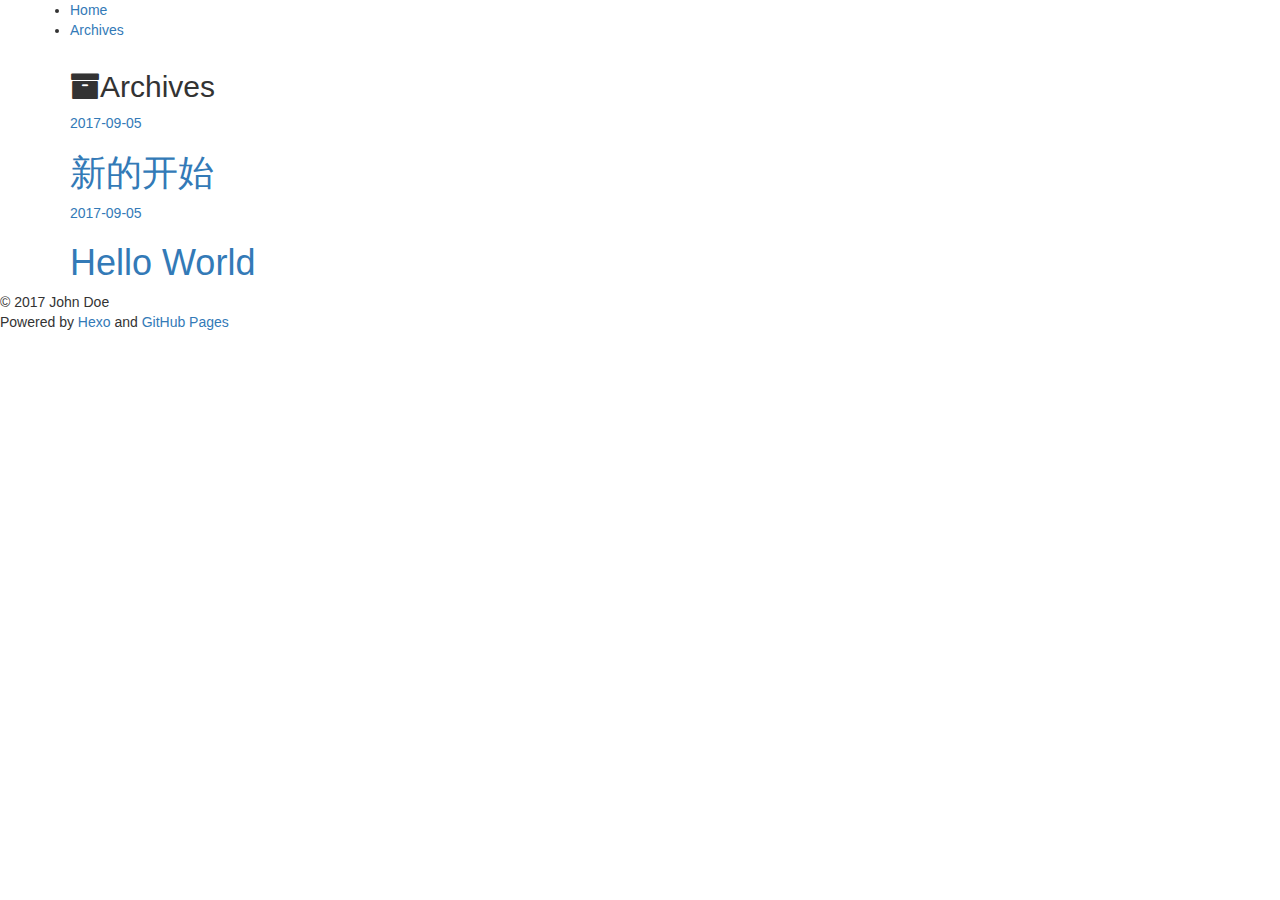
==== commit 6d137b0b: "Site updated: 2017-09-05 20:49:23" ====
--- a/archives/index.html
+++ b/archives/index.html
@@ -3,7 +3,7 @@
 <head>
   <meta charset="utf-8">
   
-  <title>Archiv | Hexo</title>
+  <title>Archives | Hexo</title>
   <meta name="author" content="John Doe">
   
   
@@ -16,11 +16,11 @@
     <meta property="og:image" content=""/>
   
 
-  <link href="/favicon.ico" rel="icon">
-  <link rel="alternate" href="/atom.xml" title="Hexo" type="application/atom+xml">
+  <link href="/MyHexo/favicon.ico" rel="icon">
+  <link rel="alternate" href="/MyHexo/atom.xml" title="Hexo" type="application/atom+xml">
   <link rel="stylesheet" href="//netdna.bootstrapcdn.com/bootstrap/3.1.0/css/bootstrap.min.css">
 <link rel="stylesheet" href="//netdna.bootstrapcdn.com/font-awesome/4.0.3/css/font-awesome.css">
-<link rel="stylesheet" href="/css/style.css">
+<link rel="stylesheet" href="/MyHexo/css/style.css">
   <script src="http://code.jquery.com/jquery-2.1.1.min.js"></script>
   <!--[if lt IE 9]><script src="//html5shiv.googlecode.com/svn/trunk/html5.js"></script><![endif]-->
   
@@ -53,14 +53,14 @@
   </header>
   <div id="content" class="container">
     
-<h2 class="archive-title"><i class="fa fa-archive"></i>Archiv</h2>
+<h2 class="archive-title"><i class="fa fa-archive"></i>Archives</h2>
 
 
     <div class="archive">
 	<article class="post"
 		<header>
-		  <time datetime="2017-09-05T07:51:11.000Z"><a href="/2017/09/05/新的开始/">2017-09-05</a></time>
-		  <h1 class="title"><a href="/2017/09/05/新的开始/">新的开始</a></h1>
+		  <time datetime="2017-09-05T07:51:11.000Z"><a href="/MyHexo/2017/09/05/新的开始/">2017-09-05</a></time>
+		  <h1 class="title"><a href="/MyHexo/2017/09/05/新的开始/">新的开始</a></h1>
 		  
 
 
@@ -71,8 +71,8 @@
     <div class="archive">
 	<article class="post"
 		<header>
-		  <time datetime="2017-09-05T03:38:00.383Z"><a href="/2017/09/05/hello-world/">2017-09-05</a></time>
-		  <h1 class="title"><a href="/2017/09/05/hello-world/">Hello World</a></h1>
+		  <time datetime="2017-09-05T03:38:00.383Z"><a href="/MyHexo/2017/09/05/hello-world/">2017-09-05</a></time>
+		  <h1 class="title"><a href="/MyHexo/2017/09/05/hello-world/">Hello World</a></h1>
 		  
 
 
@@ -97,8 +97,8 @@
 
 <div class="clearfix"></div></footer>
   
-<script src="/js/jquery.imagesloaded.min.js"></script>
-<script src="/js/gallery.js"></script>
+<script src="/MyHexo/js/jquery.imagesloaded.min.js"></script>
+<script src="/MyHexo/js/gallery.js"></script>
 <script src="//netdna.bootstrapcdn.com/bootstrap/3.1.0/js/bootstrap.min.js"></script>
 
 
@@ -123,8 +123,8 @@
 
 
 
-  <link rel="stylesheet" href="/fancybox/jquery.fancybox.css" media="screen" type="text/css">
-  <script src="/fancybox/jquery.fancybox.pack.js"></script>
+  <link rel="stylesheet" href="/MyHexo/fancybox/jquery.fancybox.css" media="screen" type="text/css">
+  <script src="/MyHexo/fancybox/jquery.fancybox.pack.js"></script>
   <script type="text/javascript">
   (function($){
     $('.fancybox').fancybox({
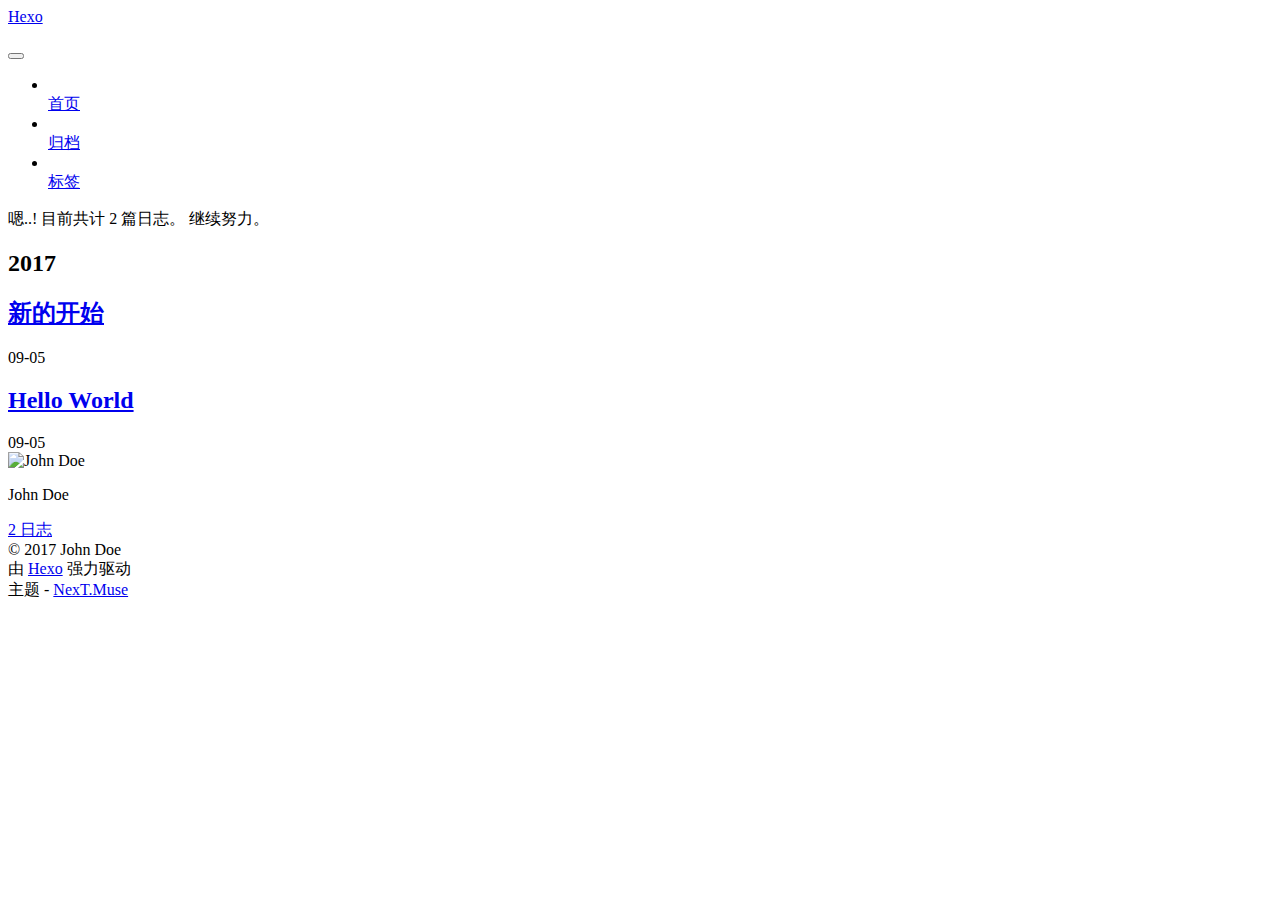
==== commit a9dd6559: "Site updated: 2017-09-05 22:41:31" ====
--- a/archives/index.html
+++ b/archives/index.html
@@ -1,174 +1,597 @@
-<!DOCTYPE HTML>
-<html>
+<!DOCTYPE html>
+
+
+
+  
+
+
+<html class="theme-next muse use-motion" lang="zh-Hans">
 <head>
-  <meta charset="utf-8">
-  
-  <title>Archives | Hexo</title>
-  <meta name="author" content="John Doe">
-  
-  
-  <meta name="viewport" content="width=device-width, initial-scale=1, maximum-scale=1">
-
-  
-  <meta property="og:site_name" content="Hexo"/>
-
-  
-    <meta property="og:image" content=""/>
-  
-
-  <link href="/MyHexo/favicon.ico" rel="icon">
-  <link rel="alternate" href="/MyHexo/atom.xml" title="Hexo" type="application/atom+xml">
-  <link rel="stylesheet" href="//netdna.bootstrapcdn.com/bootstrap/3.1.0/css/bootstrap.min.css">
-<link rel="stylesheet" href="//netdna.bootstrapcdn.com/font-awesome/4.0.3/css/font-awesome.css">
-<link rel="stylesheet" href="/MyHexo/css/style.css">
-  <script src="http://code.jquery.com/jquery-2.1.1.min.js"></script>
-  <!--[if lt IE 9]><script src="//html5shiv.googlecode.com/svn/trunk/html5.js"></script><![endif]-->
-  
+  <meta charset="UTF-8"/>
+<meta http-equiv="X-UA-Compatible" content="IE=edge" />
+<meta name="viewport" content="width=device-width, initial-scale=1, maximum-scale=1"/>
+<meta name="theme-color" content="#222">
+
+
+
+
+
+
+
+
+
+<meta http-equiv="Cache-Control" content="no-transform" />
+<meta http-equiv="Cache-Control" content="no-siteapp" />
+
+
+
+
+
+
+
+
+
+
+
+
+
+
+
+  
+  
+  <link href="/MyHexo/lib/fancybox/source/jquery.fancybox.css?v=2.1.5" rel="stylesheet" type="text/css" />
+
+
+
+
+  
+  
+  
+  
+
+  
+    
+    
+  
+
+  
+
+  
+
+  
+
+  
+
+  
+    
+    
+    <link href="//fonts.googleapis.com/css?family=Lato:300,300italic,400,400italic,700,700italic&subset=latin,latin-ext" rel="stylesheet" type="text/css">
+  
+
+
+
+
+
+
+<link href="/MyHexo/lib/font-awesome/css/font-awesome.min.css?v=4.6.2" rel="stylesheet" type="text/css" />
+
+<link href="/MyHexo/css/main.css?v=5.1.2" rel="stylesheet" type="text/css" />
+
+
+  <meta name="keywords" content="Hexo, NexT" />
+
+
+
+
+
+
+
+
+  <link rel="shortcut icon" type="image/x-icon" href="/MyHexo/favicon.ico?v=5.1.2" />
+
+
+
+
+
+
+<meta property="og:type" content="website">
+<meta property="og:title" content="Hexo">
+<meta property="og:url" content="https://github.com/chenxiangbao/MyHexo/archives/index.html">
+<meta property="og:site_name" content="Hexo">
+<meta property="og:locale" content="zh-Hans">
+<meta name="twitter:card" content="summary">
+<meta name="twitter:title" content="Hexo">
+
+
+
+<script type="text/javascript" id="hexo.configurations">
+  var NexT = window.NexT || {};
+  var CONFIG = {
+    root: '/MyHexo/',
+    scheme: 'Muse',
+    sidebar: {"position":"left","display":"post","offset":12,"offset_float":12,"b2t":false,"scrollpercent":false,"onmobile":false},
+    fancybox: true,
+    tabs: true,
+    motion: true,
+    duoshuo: {
+      userId: '0',
+      author: '博主'
+    },
+    algolia: {
+      applicationID: '',
+      apiKey: '',
+      indexName: '',
+      hits: {"per_page":10},
+      labels: {"input_placeholder":"Search for Posts","hits_empty":"We didn't find any results for the search: ${query}","hits_stats":"${hits} results found in ${time} ms"}
+    }
+  };
+</script>
+
+
+
+  <link rel="canonical" href="https://github.com/chenxiangbao/MyHexo/archives/"/>
+
+
+
+
+
+  <title>归档 | Hexo</title>
+  
+
+
+
+
+
+
+
+
+
+
+
+
+
+
+</head>
+
+<body itemscope itemtype="http://schema.org/WebPage" lang="zh-Hans">
+
+  
+  
+    
+  
+
+  <div class="container sidebar-position-left  page-archive  ">
+    <div class="headband"></div>
+
+    <header id="header" class="header" itemscope itemtype="http://schema.org/WPHeader">
+      <div class="header-inner"><div class="site-brand-wrapper">
+  <div class="site-meta ">
+    
+
+    <div class="custom-logo-site-title">
+      <a href="/MyHexo/"  class="brand" rel="start">
+        <span class="logo-line-before"><i></i></span>
+        <span class="site-title">Hexo</span>
+        <span class="logo-line-after"><i></i></span>
+      </a>
+    </div>
+      
+        <p class="site-subtitle"></p>
+      
+  </div>
+
+  <div class="site-nav-toggle">
+    <button>
+      <span class="btn-bar"></span>
+      <span class="btn-bar"></span>
+      <span class="btn-bar"></span>
+    </button>
+  </div>
+</div>
+
+<nav class="site-nav">
+  
+
+  
+    <ul id="menu" class="menu">
+      
+        
+        <li class="menu-item menu-item-home">
+          <a href="/MyHexo/" rel="section">
+            
+              <i class="menu-item-icon fa fa-fw fa-home"></i> <br />
+            
+            首页
+          </a>
+        </li>
+      
+        
+        <li class="menu-item menu-item-archives">
+          <a href="/MyHexo/archives/" rel="section">
+            
+              <i class="menu-item-icon fa fa-fw fa-archive"></i> <br />
+            
+            归档
+          </a>
+        </li>
+      
+        
+        <li class="menu-item menu-item-tags">
+          <a href="/MyHexo/tags/" rel="section">
+            
+              <i class="menu-item-icon fa fa-fw fa-tags"></i> <br />
+            
+            标签
+          </a>
+        </li>
+      
+
+      
+    </ul>
+  
+
+  
+</nav>
+
+
+
+ </div>
+    </header>
+
+    <main id="main" class="main">
+      <div class="main-inner">
+        <div class="content-wrap">
+          <div id="content" class="content">
+            
+
+  
+  
+  
+  <div class="post-block archive">
+    <div id="posts" class="posts-collapse">
+      <span class="archive-move-on"></span>
+
+      <span class="archive-page-counter">
+        
+        
+        
+          
+        
+        嗯..! 目前共计 2 篇日志。 继续努力。
+      </span>
+
+      
+
+        
+        
+        
+
+        
+          
+          <div class="collection-title">
+            <h2 class="archive-year motion-element" id="archive-year-2017">2017</h2>
+          </div>
+        
+        
+
+        
+
+  <article class="post post-type-normal" itemscope itemtype="http://schema.org/Article">
+    <header class="post-header">
+
+      <h2 class="post-title">
+        
+            <a class="post-title-link" href="/MyHexo/2017/09/05/新的开始/" itemprop="url">
+              
+                <span itemprop="name">新的开始</span>
+              
+            </a>
+        
+      </h2>
+
+      <div class="post-meta">
+        <time class="post-time" itemprop="dateCreated"
+              datetime="2017-09-05T15:51:11+08:00"
+              content="2017-09-05" >
+          09-05
+        </time>
+      </div>
+
+    </header>
+  </article>
+
+
+
+      
+
+        
+        
+        
+
+        
+        
+
+        
+
+  <article class="post post-type-normal" itemscope itemtype="http://schema.org/Article">
+    <header class="post-header">
+
+      <h2 class="post-title">
+        
+            <a class="post-title-link" href="/MyHexo/2017/09/05/hello-world/" itemprop="url">
+              
+                <span itemprop="name">Hello World</span>
+              
+            </a>
+        
+      </h2>
+
+      <div class="post-meta">
+        <time class="post-time" itemprop="dateCreated"
+              datetime="2017-09-05T11:38:00+08:00"
+              content="2017-09-05" >
+          09-05
+        </time>
+      </div>
+
+    </header>
+  </article>
+
+
+
+      
+
+    </div>
+  </div>
+  
+  
+  
+
+  
+
+
+
+          </div>
+          
+
+
+          
+
+        </div>
+        
+          
+  
+  <div class="sidebar-toggle">
+    <div class="sidebar-toggle-line-wrap">
+      <span class="sidebar-toggle-line sidebar-toggle-line-first"></span>
+      <span class="sidebar-toggle-line sidebar-toggle-line-middle"></span>
+      <span class="sidebar-toggle-line sidebar-toggle-line-last"></span>
+    </div>
+  </div>
+
+  <aside id="sidebar" class="sidebar">
+    
+    <div class="sidebar-inner">
+
+      
+
+      
+
+      <section class="site-overview sidebar-panel sidebar-panel-active">
+        <div class="site-author motion-element" itemprop="author" itemscope itemtype="http://schema.org/Person">
+          <img class="site-author-image" itemprop="image"
+               src="/MyHexo/images/avatar.gif"
+               alt="John Doe" />
+          <p class="site-author-name" itemprop="name">John Doe</p>
+           
+              <p class="site-description motion-element" itemprop="description"></p>
+          
+        </div>
+        <nav class="site-state motion-element">
+
+          
+            <div class="site-state-item site-state-posts">
+              <a href="/MyHexo/archives/">
+                <span class="site-state-item-count">2</span>
+                <span class="site-state-item-name">日志</span>
+              </a>
+            </div>
+          
+
+          
+
+          
+
+        </nav>
+
+        
+
+        <div class="links-of-author motion-element">
+          
+        </div>
+
+        
+        
+
+        
+        
+
+        
+
+
+      </section>
+
+      
+
+      
+
+    </div>
+  </aside>
+
+
+        
+      </div>
+    </main>
+
+    <footer id="footer" class="footer">
+      <div class="footer-inner">
+        <div class="copyright" >
+  
+  &copy; 
+  <span itemprop="copyrightYear">2017</span>
+  <span class="with-love">
+    <i class="fa fa-heart"></i>
+  </span>
+  <span class="author" itemprop="copyrightHolder">John Doe</span>
+</div>
+
+
+<div class="powered-by">
+  由 <a class="theme-link" href="https://hexo.io">Hexo</a> 强力驱动
+</div>
+
+<div class="theme-info">
+  主题 -
+  <a class="theme-link" href="https://github.com/iissnan/hexo-theme-next">
+    NexT.Muse
+  </a>
+</div>
+
+
+        
+
+        
+      </div>
+    </footer>
+
+    
+      <div class="back-to-top">
+        <i class="fa fa-arrow-up"></i>
+        
+      </div>
+    
+
+  </div>
+
+  
+
 <script type="text/javascript">
-  var _gaq = _gaq || [];
-  _gaq.push(['_setAccount', 'UA-368771XX-X']);
-  _gaq.push(['_trackPageview']);
-
-  (function() {
-    var ga = document.createElement('script'); ga.type = 'text/javascript'; ga.async = true;
-    ga.src = ('https:' == document.location.protocol ? 'https://ssl' : 'http://www') + '.google-analytics.com/ga.js';
-    var s = document.getElementsByTagName('script')[0]; s.parentNode.insertBefore(ga, s);
-  })();
+  if (Object.prototype.toString.call(window.Promise) !== '[object Function]') {
+    window.Promise = null;
+  }
 </script>
 
-</head>
-
-<body>
-  <header id="header" class='normal_mode'>
-    <nav id="main-nav">
-  <ul class='container'>
-    
-      <li><a href="/">Home</a></li>
-    
-      <li><a href="/archives">Archives</a></li>
-    
-  </ul>
-  <div class="clearfix"></div>
-</nav>
-  </header>
-  <div id="content" class="container">
-    
-<h2 class="archive-title"><i class="fa fa-archive"></i>Archives</h2>
-
-
-    <div class="archive">
-	<article class="post"
-		<header>
-		  <time datetime="2017-09-05T07:51:11.000Z"><a href="/MyHexo/2017/09/05/新的开始/">2017-09-05</a></time>
-		  <h1 class="title"><a href="/MyHexo/2017/09/05/新的开始/">新的开始</a></h1>
-		  
-
-
-		</header>
-	</article>
-    </div>
-
-    <div class="archive">
-	<article class="post"
-		<header>
-		  <time datetime="2017-09-05T03:38:00.383Z"><a href="/MyHexo/2017/09/05/hello-world/">2017-09-05</a></time>
-		  <h1 class="title"><a href="/MyHexo/2017/09/05/hello-world/">Hello World</a></h1>
-		  
-
-
-		</header>
-	</article>
-    </div>
-
-<nav id="pagination">
-  
-  
-  <div class="clearfix"></div>
-</nav>
-
-    <div class="clearfix"></div>
-  </div>
-  <footer id="footer" class="inner"><div>
-  
-  &copy; 2017 John Doe
-  
-</div>
-Powered by <a href="http://zespia.tw/hexo/" title="Hexo" target="_blank" rel="external">Hexo</a> and <a href="http://pages.github.com/" title="GitHub Pages" target="_blank" rel="external">GitHub Pages</a>
-
-<div class="clearfix"></div></footer>
-  
-<script src="/MyHexo/js/jquery.imagesloaded.min.js"></script>
-<script src="/MyHexo/js/gallery.js"></script>
-<script src="//netdna.bootstrapcdn.com/bootstrap/3.1.0/js/bootstrap.min.js"></script>
-
-
-
-
-    <script type="text/javascript">
-        (function(){
-
-            $(window).scroll(function(){
-
-                var scrollTop = $(window).scrollTop();
-                if ( scrollTop >200 ){
-                    $("#main-nav").removeClass('normal_mode').addClass('top_mode');
-                } else{
-                    $("#main-nav").removeClass('top_mode').addClass('normal_mode');
-                }
-
-            });
-
-        })();
+
+
+
+
+
+
+
+
+  
+
+
+
+
+
+
+
+
+
+
+
+
+  
+  <script type="text/javascript" src="/MyHexo/lib/jquery/index.js?v=2.1.3"></script>
+
+  
+  <script type="text/javascript" src="/MyHexo/lib/fastclick/lib/fastclick.min.js?v=1.0.6"></script>
+
+  
+  <script type="text/javascript" src="/MyHexo/lib/jquery_lazyload/jquery.lazyload.js?v=1.9.7"></script>
+
+  
+  <script type="text/javascript" src="/MyHexo/lib/velocity/velocity.min.js?v=1.2.1"></script>
+
+  
+  <script type="text/javascript" src="/MyHexo/lib/velocity/velocity.ui.min.js?v=1.2.1"></script>
+
+  
+  <script type="text/javascript" src="/MyHexo/lib/fancybox/source/jquery.fancybox.pack.js?v=2.1.5"></script>
+
+
+  
+
+
+  <script type="text/javascript" src="/MyHexo/js/src/utils.js?v=5.1.2"></script>
+
+  <script type="text/javascript" src="/MyHexo/js/src/motion.js?v=5.1.2"></script>
+
+
+
+  
+  
+
+  
+  
+    <script type="text/javascript" id="motion.page.archive">
+      $('.archive-year').velocity('transition.slideLeftIn');
     </script>
-
-
-
-  <link rel="stylesheet" href="/MyHexo/fancybox/jquery.fancybox.css" media="screen" type="text/css">
-  <script src="/MyHexo/fancybox/jquery.fancybox.pack.js"></script>
-  <script type="text/javascript">
-  (function($){
-    $('.fancybox').fancybox({
-      'titlePosition': 'inside'
-    });
-  })(jQuery);
-  </script>
-
-
-
-    
-    <script type="text/javascript">
-      var duoshuoQuery = {short_name:"your_id"};
-    (function() {
-      var ds = document.createElement('script');
-      ds.type = 'text/javascript';ds.async = true;
-      ds.src = 'http://static.duoshuo.com/embed.js';
-      ds.charset = 'UTF-8';
-      (document.getElementsByTagName('head')[0] 
-      || document.getElementsByTagName('body')[0]).appendChild(ds);
-    })();
-  </script>
-
-
-
-<script type="text/javascript">
-  
-  $(function(){
-
-    $('.title').hover(
-      function() {      
-        $(this).stop().animate(
-          {'marginLeft': '10px'}, 200
-        );   
-      }, 
-      function() {       
-        $(this).stop().animate({'marginLeft': '0px'}, 200);      
-      
-    });   
-
-  });
-
-</script>
-
+  
+
+
+  
+
+
+  <script type="text/javascript" src="/MyHexo/js/src/bootstrap.js?v=5.1.2"></script>
+
+
+
+  
+
+
+  
+
+
+
+
+	
+
+
+
+
+
+  
+
+
+
+
+
+  
+
+
+
+
+
+
+  
+
+
+
+
+
+  
+
+  
+
+  
+
+  
+
+  
+
+  
 
 </body>
-</html>+</html>
